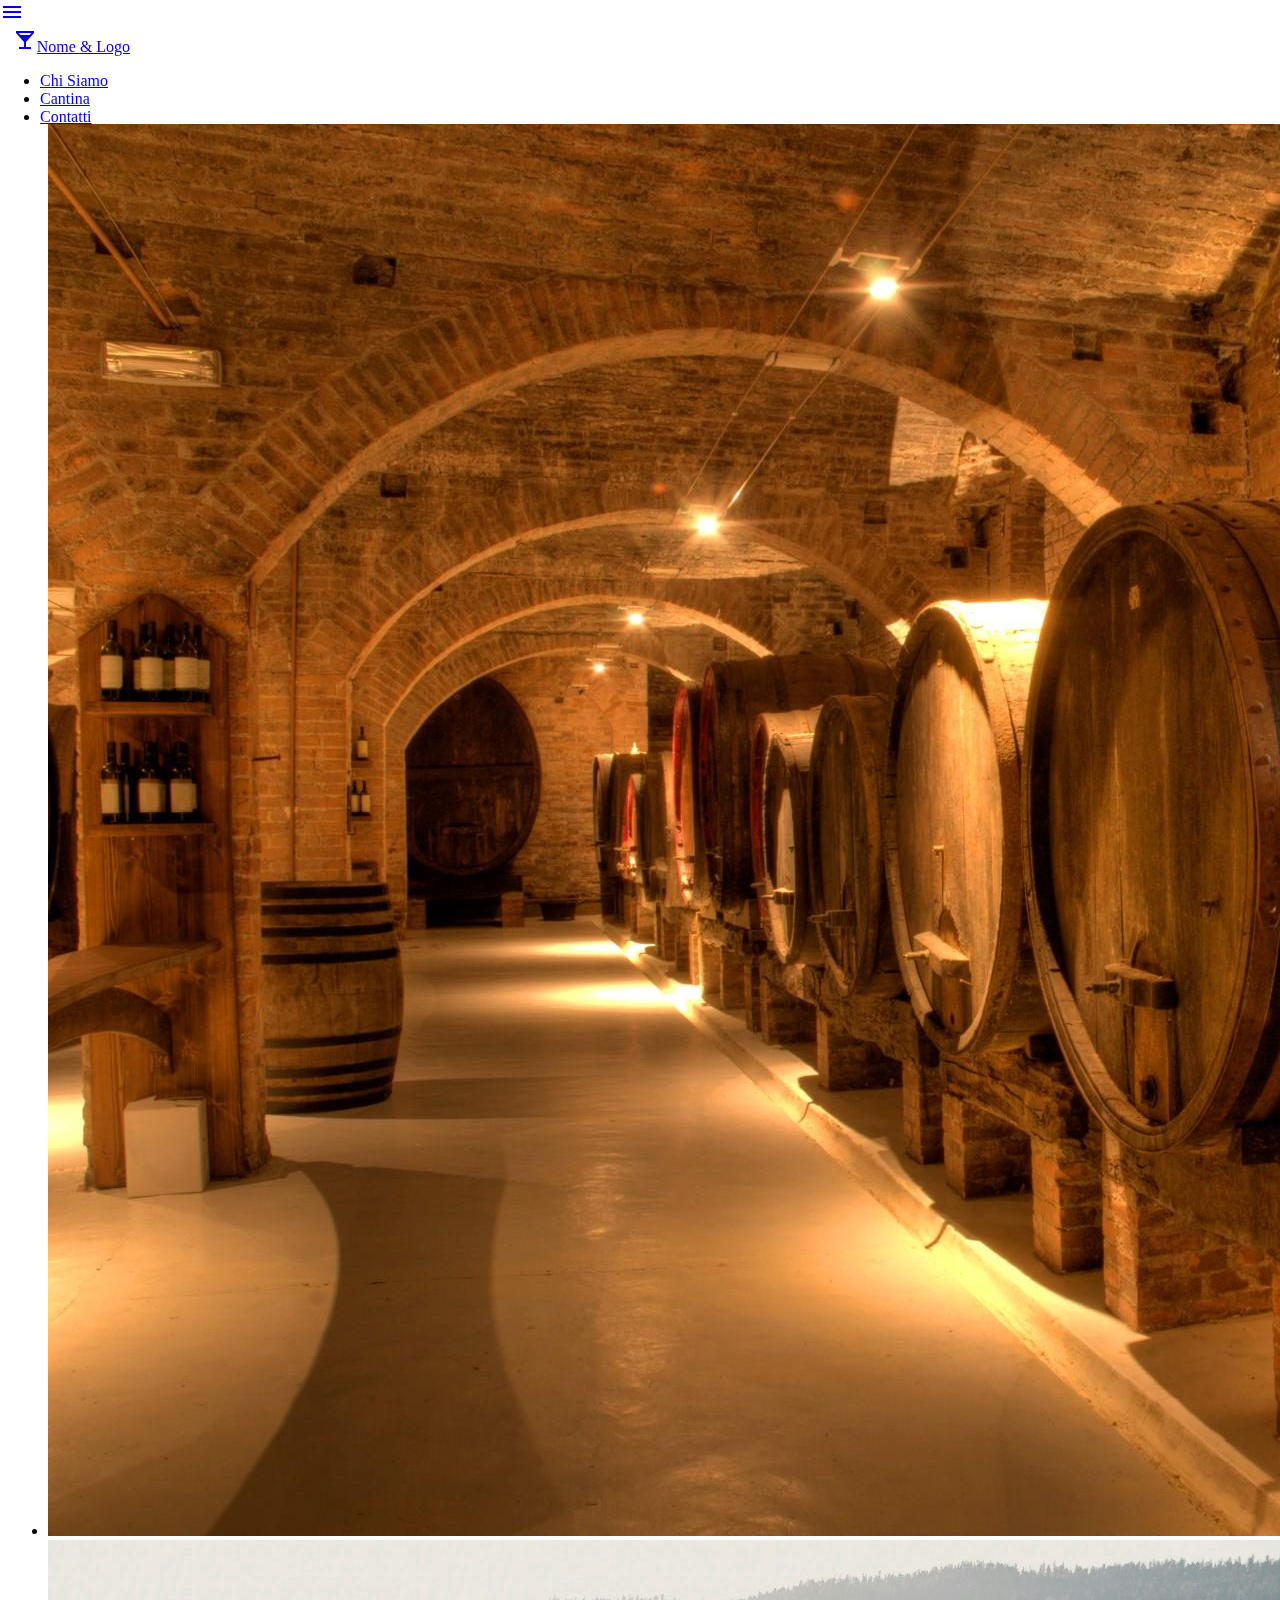
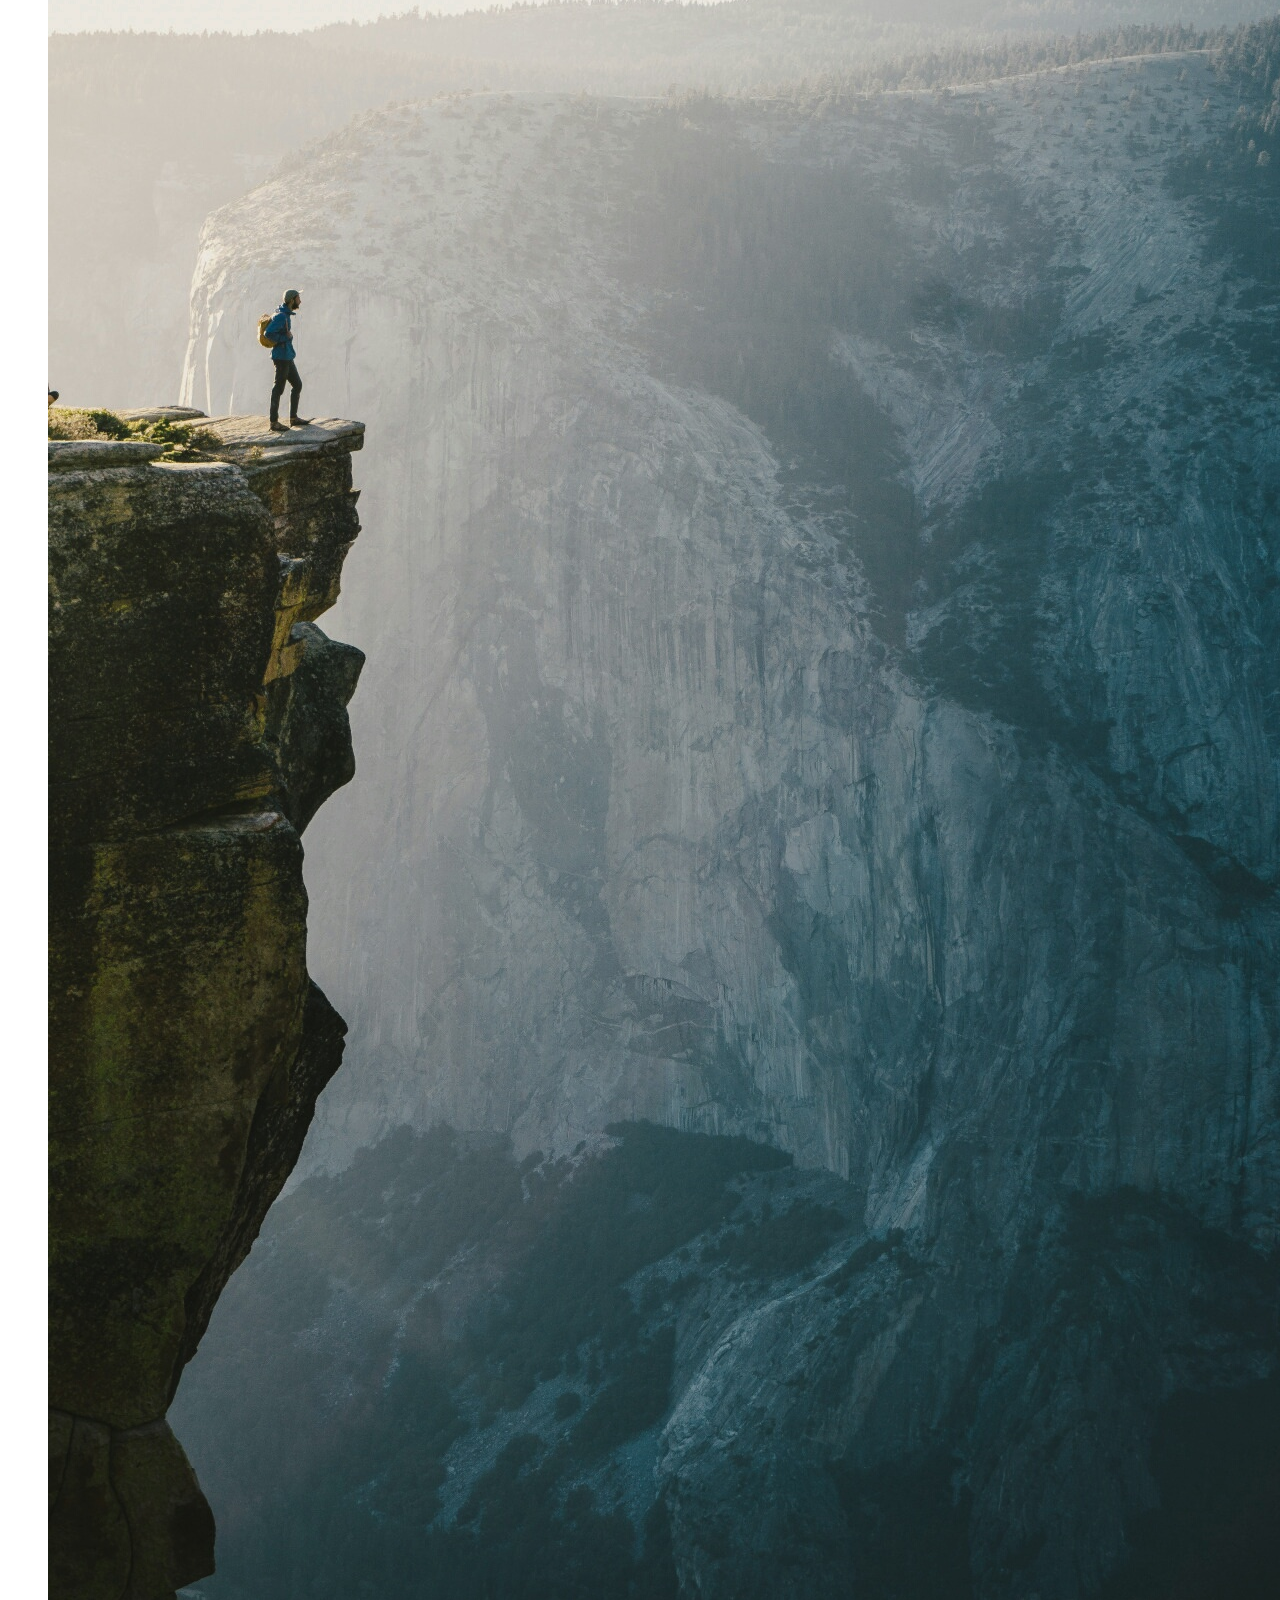
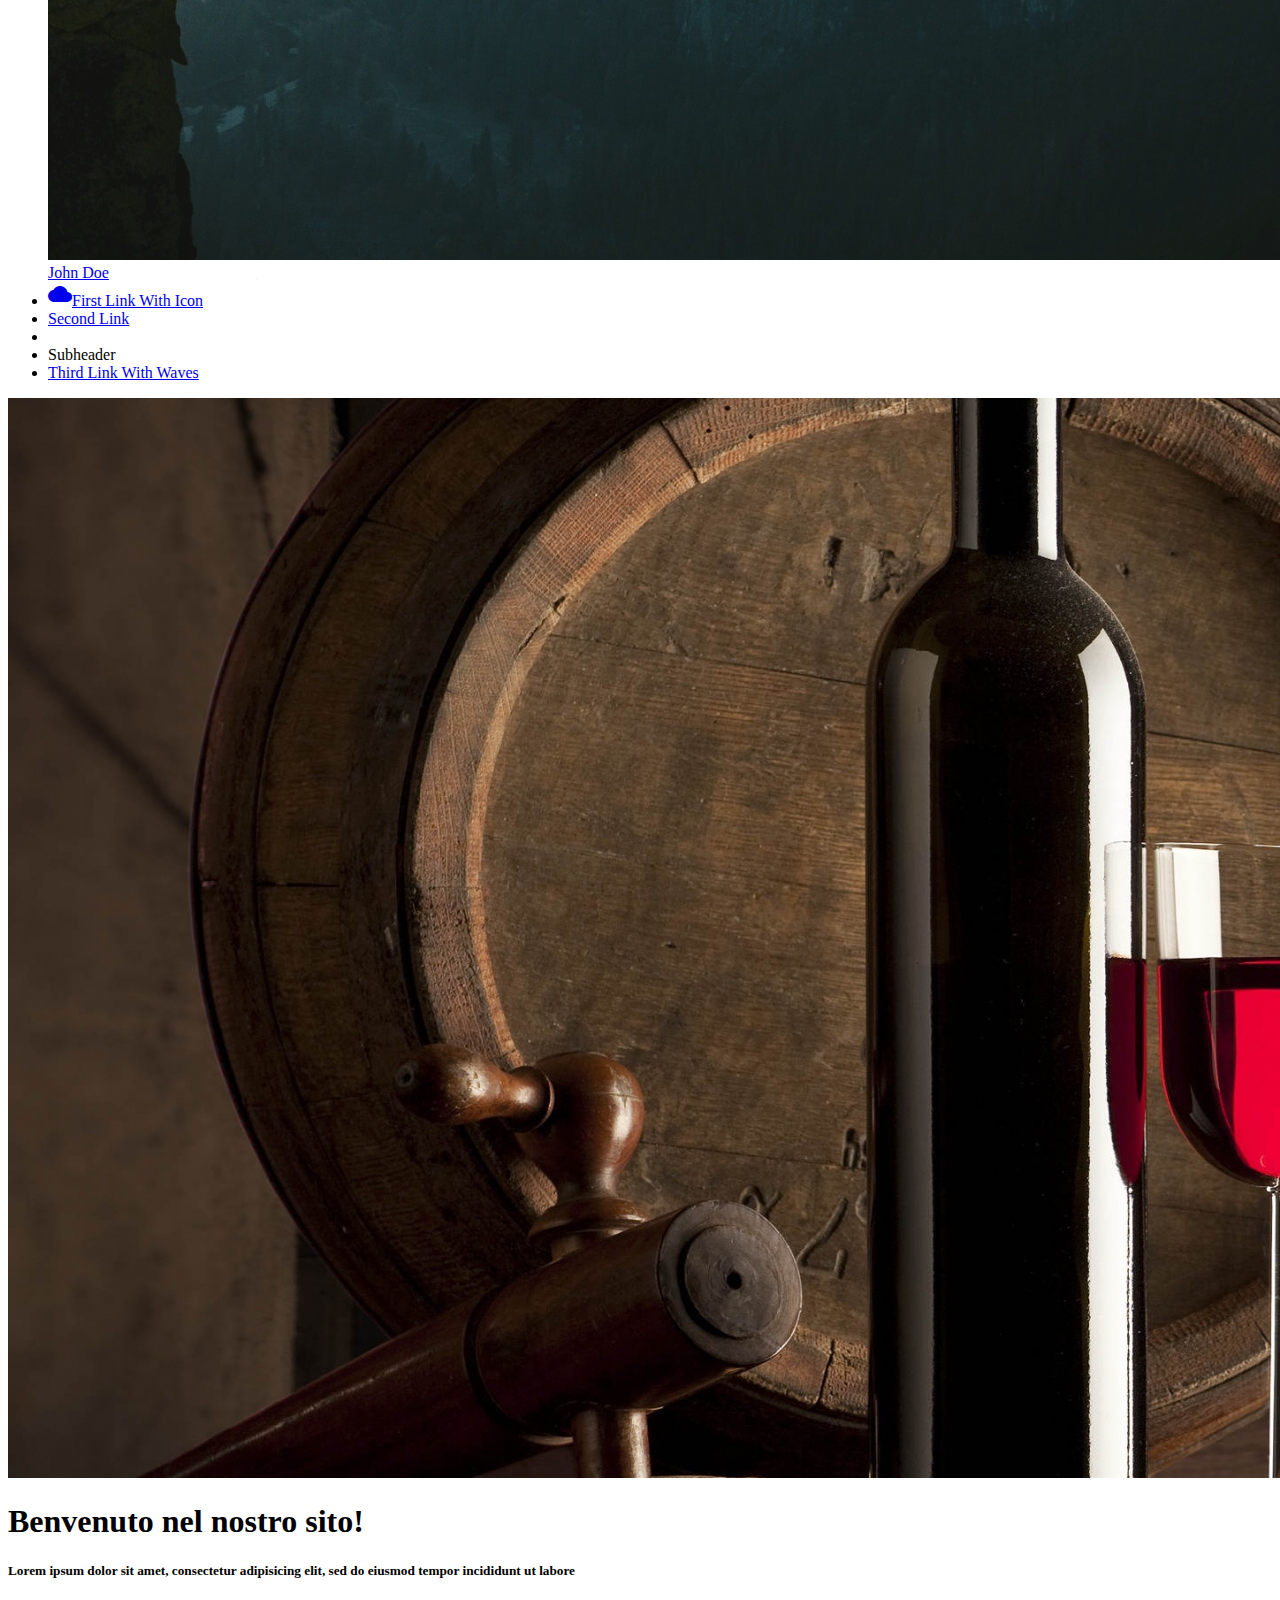
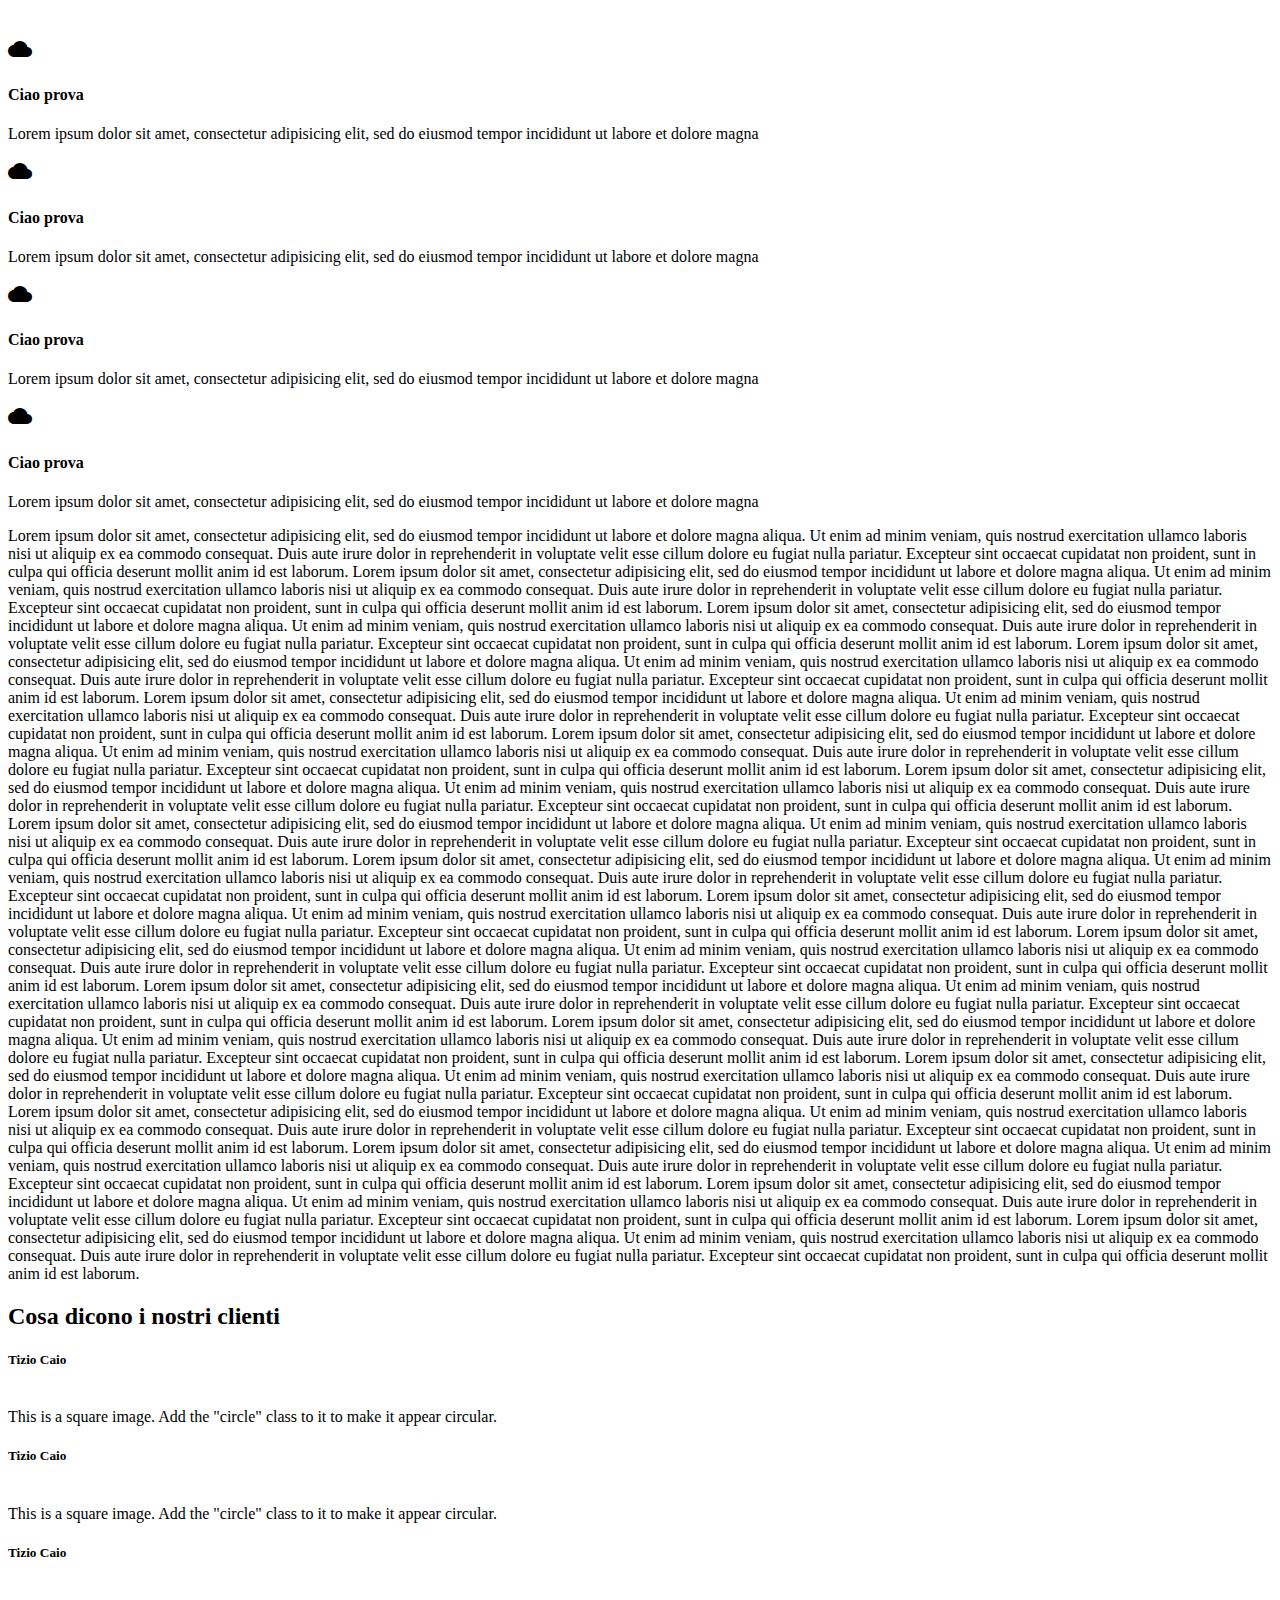
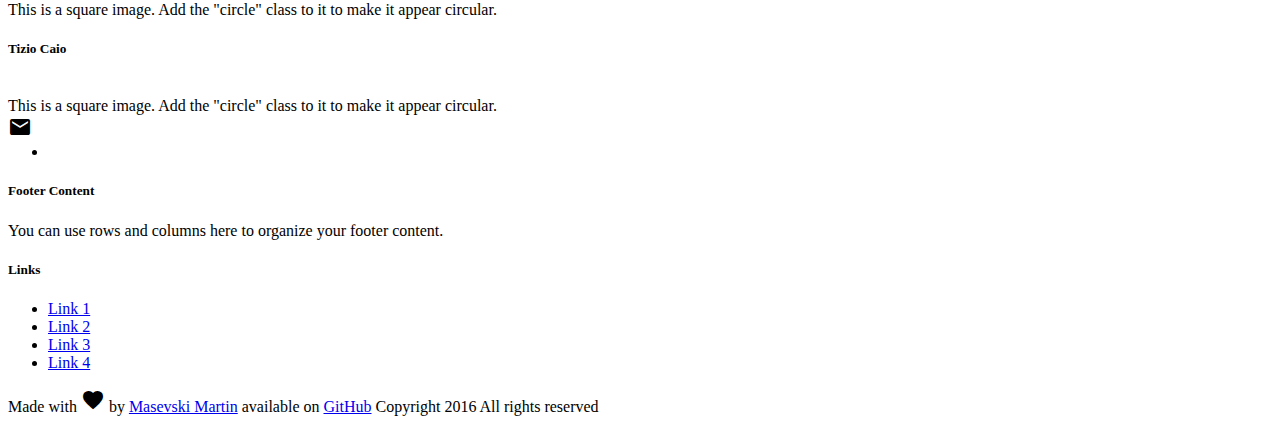
==== index.html @ 1c5d2a31 "Update + fix" ====
<!DOCTYPE html>
<html lang="en">

<head>
    <meta charset="utf-8">
    <meta http-equiv="X-UA-Compatible" content="IE=edge">
    <meta name="viewport" content="width=device-width, initial-scale=1.0, shrink-to-fit=no">
    <!-- The above 3 meta tags *must* come first in the head; any other head content must come *after* these tags -->

    <!-- Chrome, Firefox OS, Opera and Vivaldi -->
    <meta name="theme-color" content="#ad1457 ">
    <!-- Windows Phone -->
    <meta name="msapplication-navbutton-color" content="#ad1457 ">
    <!-- iOS Safari -->
    <meta name="apple-mobile-web-app-status-bar-style" content="#ad1457 ">

    <meta name="description" content="">
    <meta name="author" content="">
    <link rel="icon" href="images/favicon.png">

    <title>Title's website</title>

    <!--Import Google Icon Font-->
    <link href="https://fonts.googleapis.com/icon?family=Material+Icons" rel="stylesheet">
    <!--Import materialize.css-->
    <link type="text/css" rel="stylesheet" href="css/materialize.min.css" media="screen,projection" />
    <link type="text/css" rel="stylesheet" href="css/custom.css" media="screen,projection" />

</head>

<body>
    <header>
        <nav class="nav-fixed pink darken-3">
            <div class="nav-wrapper container">
                <a href="#" data-activates="slide-out" class="button-collapse"><i class="material-icons">menu</i></a>
                <div class="margin-logo"><a href="#" class="brand-logo"><i class="material-icons">local_bar</i>Nome &amp; Logo</a></div>
                <ul id="nav-mobile" class="right hide-on-med-and-down">
                    <li><a href="#">Chi Siamo</a></li>
                    <li><a href="#">Cantina</a></li>
                    <li><a href="#">Contatti</a></li>
                </ul>
            </div>
        </nav>
        <ul id="slide-out" class="side-nav">
            <li>
                <div class="userView">
                    <div class="background">
                        <img src="images/Cantina_04.jpg">
                    </div>
                    <a href="#!user"><img class="circle" src="images/wall.jpeg"></a>
                    <a href="#!name"><span class="white-text name">John Doe</span></a>
                    <a href="#!email"><span class="white-text email">jdandturk@gmail.com</span></a>
                </div>
            </li>
            <li><a href="#!"><i class="material-icons">cloud</i>First Link With Icon</a></li>
            <li><a href="#!">Second Link</a></li>
            <li>
                <div class="divider"></div>
            </li>
            <li><a class="subheader">Subheader</a></li>
            <li><a class="waves-effect" href="#!">Third Link With Waves</a></li>
        </ul>
    </header>

    <main>
        <div class="center">
            <img class="responsive-img hoverable" src="images/wine_cellar02.jpg">
        </div>
        <div class="section no-pad" id="index-banner">
            <div class="container">
                <h1 class="header no-pad center pink-text text-darken-3">Benvenuto nel nostro sito!</h1>
                <div class="row center">
                    <h5 class="header center col s12 light">
                    Lorem ipsum dolor sit amet, consectetur adipisicing elit, sed do eiusmod tempor incididunt ut labore
                </h5>
                </div>
                <br>
                <br>

            </div>
        </div>

        <div class="container">

            <div class="row">
                <div class="col m6 s12 center">
                    <div class="card-panel hoverable">
                        <i class="large material-icons pink-text text-accent-4">cloud</i>
                        <h4>Ciao prova</h4>
                        <p>
                            <p>Lorem ipsum dolor sit amet, consectetur adipisicing elit, sed do eiusmod tempor incididunt ut labore et dolore magna</p>
                    </div>
                </div>
                <div class="col m6 s12 center">
                    <div class="card-panel hoverable">
                        <i class="large material-icons pink-text text-accent-4">cloud</i>
                        <h4>Ciao prova</h4>
                        <p>
                            <p>Lorem ipsum dolor sit amet, consectetur adipisicing elit, sed do eiusmod tempor incididunt ut labore et dolore magna</p>
                    </div>
                </div>
                <div class="col m6 s12 center">
                    <div class="card-panel hoverable">
                        <i class="large material-icons pink-text text-accent-4">cloud</i>
                        <h4>Ciao prova</h4>
                        <p>
                            <p>Lorem ipsum dolor sit amet, consectetur adipisicing elit, sed do eiusmod tempor incididunt ut labore et dolore magna</p>
                    </div>
                </div>
                <div class="col m6 s12 center">
                    <div class="card-panel hoverable">
                        <i class="large material-icons pink-text text-accent-4">cloud</i>
                        <h4>Ciao prova</h4>
                        <p>
                            <p>Lorem ipsum dolor sit amet, consectetur adipisicing elit, sed do eiusmod tempor incididunt ut labore et dolore magna</p>
                    </div>
                </div>
            </div>

            Lorem ipsum dolor sit amet, consectetur adipisicing elit, sed do eiusmod tempor incididunt ut labore et dolore magna aliqua. Ut enim ad minim veniam, quis nostrud exercitation ullamco laboris nisi ut aliquip ex ea commodo consequat. Duis aute irure dolor
            in reprehenderit in voluptate velit esse cillum dolore eu fugiat nulla pariatur. Excepteur sint occaecat cupidatat non proident, sunt in culpa qui officia deserunt mollit anim id est laborum. Lorem ipsum dolor sit amet, consectetur adipisicing
            elit, sed do eiusmod tempor incididunt ut labore et dolore magna aliqua. Ut enim ad minim veniam, quis nostrud exercitation ullamco laboris nisi ut aliquip ex ea commodo consequat. Duis aute irure dolor in reprehenderit in voluptate velit
            esse cillum dolore eu fugiat nulla pariatur. Excepteur sint occaecat cupidatat non proident, sunt in culpa qui officia deserunt mollit anim id est laborum. Lorem ipsum dolor sit amet, consectetur adipisicing elit, sed do eiusmod tempor incididunt
            ut labore et dolore magna aliqua. Ut enim ad minim veniam, quis nostrud exercitation ullamco laboris nisi ut aliquip ex ea commodo consequat. Duis aute irure dolor in reprehenderit in voluptate velit esse cillum dolore eu fugiat nulla pariatur.
            Excepteur sint occaecat cupidatat non proident, sunt in culpa qui officia deserunt mollit anim id est laborum. Lorem ipsum dolor sit amet, consectetur adipisicing elit, sed do eiusmod tempor incididunt ut labore et dolore magna aliqua. Ut
            enim ad minim veniam, quis nostrud exercitation ullamco laboris nisi ut aliquip ex ea commodo consequat. Duis aute irure dolor in reprehenderit in voluptate velit esse cillum dolore eu fugiat nulla pariatur. Excepteur sint occaecat cupidatat
            non proident, sunt in culpa qui officia deserunt mollit anim id est laborum. Lorem ipsum dolor sit amet, consectetur adipisicing elit, sed do eiusmod tempor incididunt ut labore et dolore magna aliqua. Ut enim ad minim veniam, quis nostrud
            exercitation ullamco laboris nisi ut aliquip ex ea commodo consequat. Duis aute irure dolor in reprehenderit in voluptate velit esse cillum dolore eu fugiat nulla pariatur. Excepteur sint occaecat cupidatat non proident, sunt in culpa qui
            officia deserunt mollit anim id est laborum. Lorem ipsum dolor sit amet, consectetur adipisicing elit, sed do eiusmod tempor incididunt ut labore et dolore magna aliqua. Ut enim ad minim veniam, quis nostrud exercitation ullamco laboris nisi
            ut aliquip ex ea commodo consequat. Duis aute irure dolor in reprehenderit in voluptate velit esse cillum dolore eu fugiat nulla pariatur. Excepteur sint occaecat cupidatat non proident, sunt in culpa qui officia deserunt mollit anim id est
            laborum. Lorem ipsum dolor sit amet, consectetur adipisicing elit, sed do eiusmod tempor incididunt ut labore et dolore magna aliqua. Ut enim ad minim veniam, quis nostrud exercitation ullamco laboris nisi ut aliquip ex ea commodo consequat.
            Duis aute irure dolor in reprehenderit in voluptate velit esse cillum dolore eu fugiat nulla pariatur. Excepteur sint occaecat cupidatat non proident, sunt in culpa qui officia deserunt mollit anim id est laborum. Lorem ipsum dolor sit amet,
            consectetur adipisicing elit, sed do eiusmod tempor incididunt ut labore et dolore magna aliqua. Ut enim ad minim veniam, quis nostrud exercitation ullamco laboris nisi ut aliquip ex ea commodo consequat. Duis aute irure dolor in reprehenderit
            in voluptate velit esse cillum dolore eu fugiat nulla pariatur. Excepteur sint occaecat cupidatat non proident, sunt in culpa qui officia deserunt mollit anim id est laborum. Lorem ipsum dolor sit amet, consectetur adipisicing elit, sed do
            eiusmod tempor incididunt ut labore et dolore magna aliqua. Ut enim ad minim veniam, quis nostrud exercitation ullamco laboris nisi ut aliquip ex ea commodo consequat. Duis aute irure dolor in reprehenderit in voluptate velit esse cillum dolore
            eu fugiat nulla pariatur. Excepteur sint occaecat cupidatat non proident, sunt in culpa qui officia deserunt mollit anim id est laborum. Lorem ipsum dolor sit amet, consectetur adipisicing elit, sed do eiusmod tempor incididunt ut labore et
            dolore magna aliqua. Ut enim ad minim veniam, quis nostrud exercitation ullamco laboris nisi ut aliquip ex ea commodo consequat. Duis aute irure dolor in reprehenderit in voluptate velit esse cillum dolore eu fugiat nulla pariatur. Excepteur
            sint occaecat cupidatat non proident, sunt in culpa qui officia deserunt mollit anim id est laborum. Lorem ipsum dolor sit amet, consectetur adipisicing elit, sed do eiusmod tempor incididunt ut labore et dolore magna aliqua. Ut enim ad minim
            veniam, quis nostrud exercitation ullamco laboris nisi ut aliquip ex ea commodo consequat. Duis aute irure dolor in reprehenderit in voluptate velit esse cillum dolore eu fugiat nulla pariatur. Excepteur sint occaecat cupidatat non proident,
            sunt in culpa qui officia deserunt mollit anim id est laborum. Lorem ipsum dolor sit amet, consectetur adipisicing elit, sed do eiusmod tempor incididunt ut labore et dolore magna aliqua. Ut enim ad minim veniam, quis nostrud exercitation
            ullamco laboris nisi ut aliquip ex ea commodo consequat. Duis aute irure dolor in reprehenderit in voluptate velit esse cillum dolore eu fugiat nulla pariatur. Excepteur sint occaecat cupidatat non proident, sunt in culpa qui officia deserunt
            mollit anim id est laborum. Lorem ipsum dolor sit amet, consectetur adipisicing elit, sed do eiusmod tempor incididunt ut labore et dolore magna aliqua. Ut enim ad minim veniam, quis nostrud exercitation ullamco laboris nisi ut aliquip ex
            ea commodo consequat. Duis aute irure dolor in reprehenderit in voluptate velit esse cillum dolore eu fugiat nulla pariatur. Excepteur sint occaecat cupidatat non proident, sunt in culpa qui officia deserunt mollit anim id est laborum. Lorem
            ipsum dolor sit amet, consectetur adipisicing elit, sed do eiusmod tempor incididunt ut labore et dolore magna aliqua. Ut enim ad minim veniam, quis nostrud exercitation ullamco laboris nisi ut aliquip ex ea commodo consequat. Duis aute irure
            dolor in reprehenderit in voluptate velit esse cillum dolore eu fugiat nulla pariatur. Excepteur sint occaecat cupidatat non proident, sunt in culpa qui officia deserunt mollit anim id est laborum. Lorem ipsum dolor sit amet, consectetur adipisicing
            elit, sed do eiusmod tempor incididunt ut labore et dolore magna aliqua. Ut enim ad minim veniam, quis nostrud exercitation ullamco laboris nisi ut aliquip ex ea commodo consequat. Duis aute irure dolor in reprehenderit in voluptate velit
            esse cillum dolore eu fugiat nulla pariatur. Excepteur sint occaecat cupidatat non proident, sunt in culpa qui officia deserunt mollit anim id est laborum. Lorem ipsum dolor sit amet, consectetur adipisicing elit, sed do eiusmod tempor incididunt
            ut labore et dolore magna aliqua. Ut enim ad minim veniam, quis nostrud exercitation ullamco laboris nisi ut aliquip ex ea commodo consequat. Duis aute irure dolor in reprehenderit in voluptate velit esse cillum dolore eu fugiat nulla pariatur.
            Excepteur sint occaecat cupidatat non proident, sunt in culpa qui officia deserunt mollit anim id est laborum. Lorem ipsum dolor sit amet, consectetur adipisicing elit, sed do eiusmod tempor incididunt ut labore et dolore magna aliqua. Ut
            enim ad minim veniam, quis nostrud exercitation ullamco laboris nisi ut aliquip ex ea commodo consequat. Duis aute irure dolor in reprehenderit in voluptate velit esse cillum dolore eu fugiat nulla pariatur. Excepteur sint occaecat cupidatat
            non proident, sunt in culpa qui officia deserunt mollit anim id est laborum. Lorem ipsum dolor sit amet, consectetur adipisicing elit, sed do eiusmod tempor incididunt ut labore et dolore magna aliqua. Ut enim ad minim veniam, quis nostrud
            exercitation ullamco laboris nisi ut aliquip ex ea commodo consequat. Duis aute irure dolor in reprehenderit in voluptate velit esse cillum dolore eu fugiat nulla pariatur. Excepteur sint occaecat cupidatat non proident, sunt in culpa qui
            officia deserunt mollit anim id est laborum.

            <h2 class="header no-pad center pink-text text-darken-3">Cosa dicono i nostri clienti</h2>

            <div class="row">
              <div class="col s12 m6 ">
                  <div class="hoverable card-panel grey lighten-5 z-depth-1">
                  <h5 class="pink-text text-darken-4 bold">Tizio Caio</h5>
                      <div class="row valign-wrapper">
                          <div class="col s3">
                              <img src="images/profile.png" alt="" class="circle responsive-img">
                              <!-- notice the "circle" class -->
                          </div>
                          <div class="col s9">
                              <span class="black-text">This is a square image. Add the "circle" class to it to make it appear circular.</span>
                          </div>
                      </div>
                  </div>
              </div>
              <div class="col s12 m6 ">
                  <div class="hoverable card-panel grey lighten-5 z-depth-1">
                  <h5 class="pink-text text-darken-4 bold">Tizio Caio</h5>
                      <div class="row valign-wrapper">
                          <div class="col s3">
                              <img src="images/profile.png" alt="" class="circle responsive-img">
                              <!-- notice the "circle" class -->
                          </div>
                          <div class="col s9">
                              <span class="black-text">This is a square image. Add the "circle" class to it to make it appear circular.</span>
                          </div>
                      </div>
                  </div>
              </div>
              <div class="col s12 m6">
                  <div class="hoverable card-panel grey lighten-5 z-depth-1">
                  <h5 class="pink-text text-darken-4 bold">Tizio Caio</h5>
                      <div class="row valign-wrapper">
                          <div class="col s3">
                              <img src="images/profile.png" alt="" class="circle responsive-img">
                              <!-- notice the "circle" class -->
                          </div>
                          <div class="col s9">
                              <span class="black-text">This is a square image. Add the "circle" class to it to make it appear circular.</span>
                          </div>
                      </div>
                  </div>
              </div>
              <div class="col s12 m6 ">
                  <div class="hoverable card-panel grey lighten-5 z-depth-1">
                  <h5 class="pink-text text-darken-4 bold">Tizio Caio</h5>
                      <div class="row valign-wrapper">
                          <div class="col s3">
                              <img src="images/profile.png" alt="" class="circle responsive-img">
                              <!-- notice the "circle" class -->
                          </div>
                          <div class="col s9">
                              <span class="black-text">This is a square image. Add the "circle" class to it to make it appear circular.</span>
                          </div>
                      </div>
                  </div>
              </div>
            </div>
    </main>

    <div class="fade">
        <div class="fixed-action-btn horizontal click-to-toggle">
            <a class="btn-floating btn-large waves-effect waves-light pink accent-4">
                <i class="material-icons">mail</i>
            </a>
            <ul class="no-margin-top">

            <li class="no-margin-top"><div class="card no-margin-top pink accent-4"><div class="card-content"><a class="email" href="mailto:martin.masevski@gmail.com">martin.masevski@gmail.com</a></div></div></li>
    </ul>

        </div>
    </div>

    <footer class="page-footer pink darken-3">
        <div class="container">
            <div class="row">
                <div class="col m6 s12">
                    <h5 class="white-text">Footer Content</h5>
                    <p class="grey-text text-lighten-4">You can use rows and columns here to organize your footer content.</p>
                </div>
                <div class="col m4 offset-l2 s12">
                    <h5 class="white-text">Links</h5>
                    <ul>
                        <li><a class="grey-text text-lighten-3" href="#!">Link 1</a></li>
                        <li><a class="grey-text text-lighten-3" href="#!">Link 2</a></li>
                        <li><a class="grey-text text-lighten-3" href="#!">Link 3</a></li>
                        <li><a class="grey-text text-lighten-3" href="#!">Link 4</a></li>
                    </ul>
                </div>
            </div>
        </div>
        <div class="footer-copyright pink darken-4">
            <div class="container">
                Made with <i class="tiny material-icons pink-text text-accent-4">favorite</i> by <a href="https://archetipo95.github.io" target="_blank">Masevski Martin</a> available on <a href="https://github.com/Archetipo95/Material.Design.Site" target="_blank">GitHub</a>
                <span class="right">Copyright 2016 All rights reserved</span>
            </div>
        </div>
    </footer>

    <!--Import jQuery before materialize.js-->
    <script src="https://code.jquery.com/jquery-2.2.4.min.js" integrity="sha256-BbhdlvQf/xTY9gja0Dq3HiwQF8LaCRTXxZKRutelT44=" crossorigin="anonymous"></script>
    <script type="text/javascript" src="js/materialize.min.js"></script>
    <script src="js/init.js"></script>
</body>

</html>
---- css/custom.css ----
body {
    padding-top: 100px;
    background-color: #fff;
}

.email {
  text-decoration: underline;
  color: #fff;
}

.card-panel {
  background-color: #fff;
}

.margin-logo {
    margin-left: 1%;
}

.nav-fixed {
    position: fixed;
    right: 0;
    left: 0;
    top: 0;
    margin-bottom: 0px;
    z-index: 900;
}

.no-margin-top {
  margin-top: 0px !important;
}

@media only screen and (min-width: 601px) and (max-width: 1000px) {
    .toast {
        width: 100%;
        border-radius: 0;
    }
}

@media only screen and (min-width: 1000px) {
    .toast {
        visibility: hidden;
    }
}

@media only screen and (min-width: 0px) and (max-width: 1260px) {
    #toast-container {
        min-width: 100%;
        bottom: 0%;
        top: 90%;
        right: 0%;
        left: 0%;
    }
}

.fade {
  display: block;
    animation: compari 3s;
  }

@-webkit-keyframes compari {
    0% {
        opacity: 0;
    }
    80% {
      opacity: 0;
    }
    100% {
        opacity: 1;
    }
}

@-o-keyframes compari {
    0% {
        opacity: 0;
    }
    80% {
      opacity: 0;
    }
    100% {
        opacity: 1;
    }
}

@-moz-keyframes compari {
    0% {
        opacity: 0;
    }
    80% {
      opacity: 0;
    }
    100% {
        opacity: 1;
    }
}

@-ms-keyframes compari {
    0% {
        opacity: 0;
    }
    80% {
      opacity: 0;
    }
    100% {
        opacity: 1;
    }
}

::-webkit-scrollbar {
    width: 5px;
    height: 5px;
}

::-webkit-scrollbar-track {
    width: 0px;
    background-color: transparent;
}

::-webkit-scrollbar-thumb {
    background-color: #880e4f;
    border-radius: 5px;
}

::-webkit-scrollbar-button {
    height: 0px;
    background-color: transparent;
}

::-webkit-scrollbar-corner {
    background-color: transparent;
}
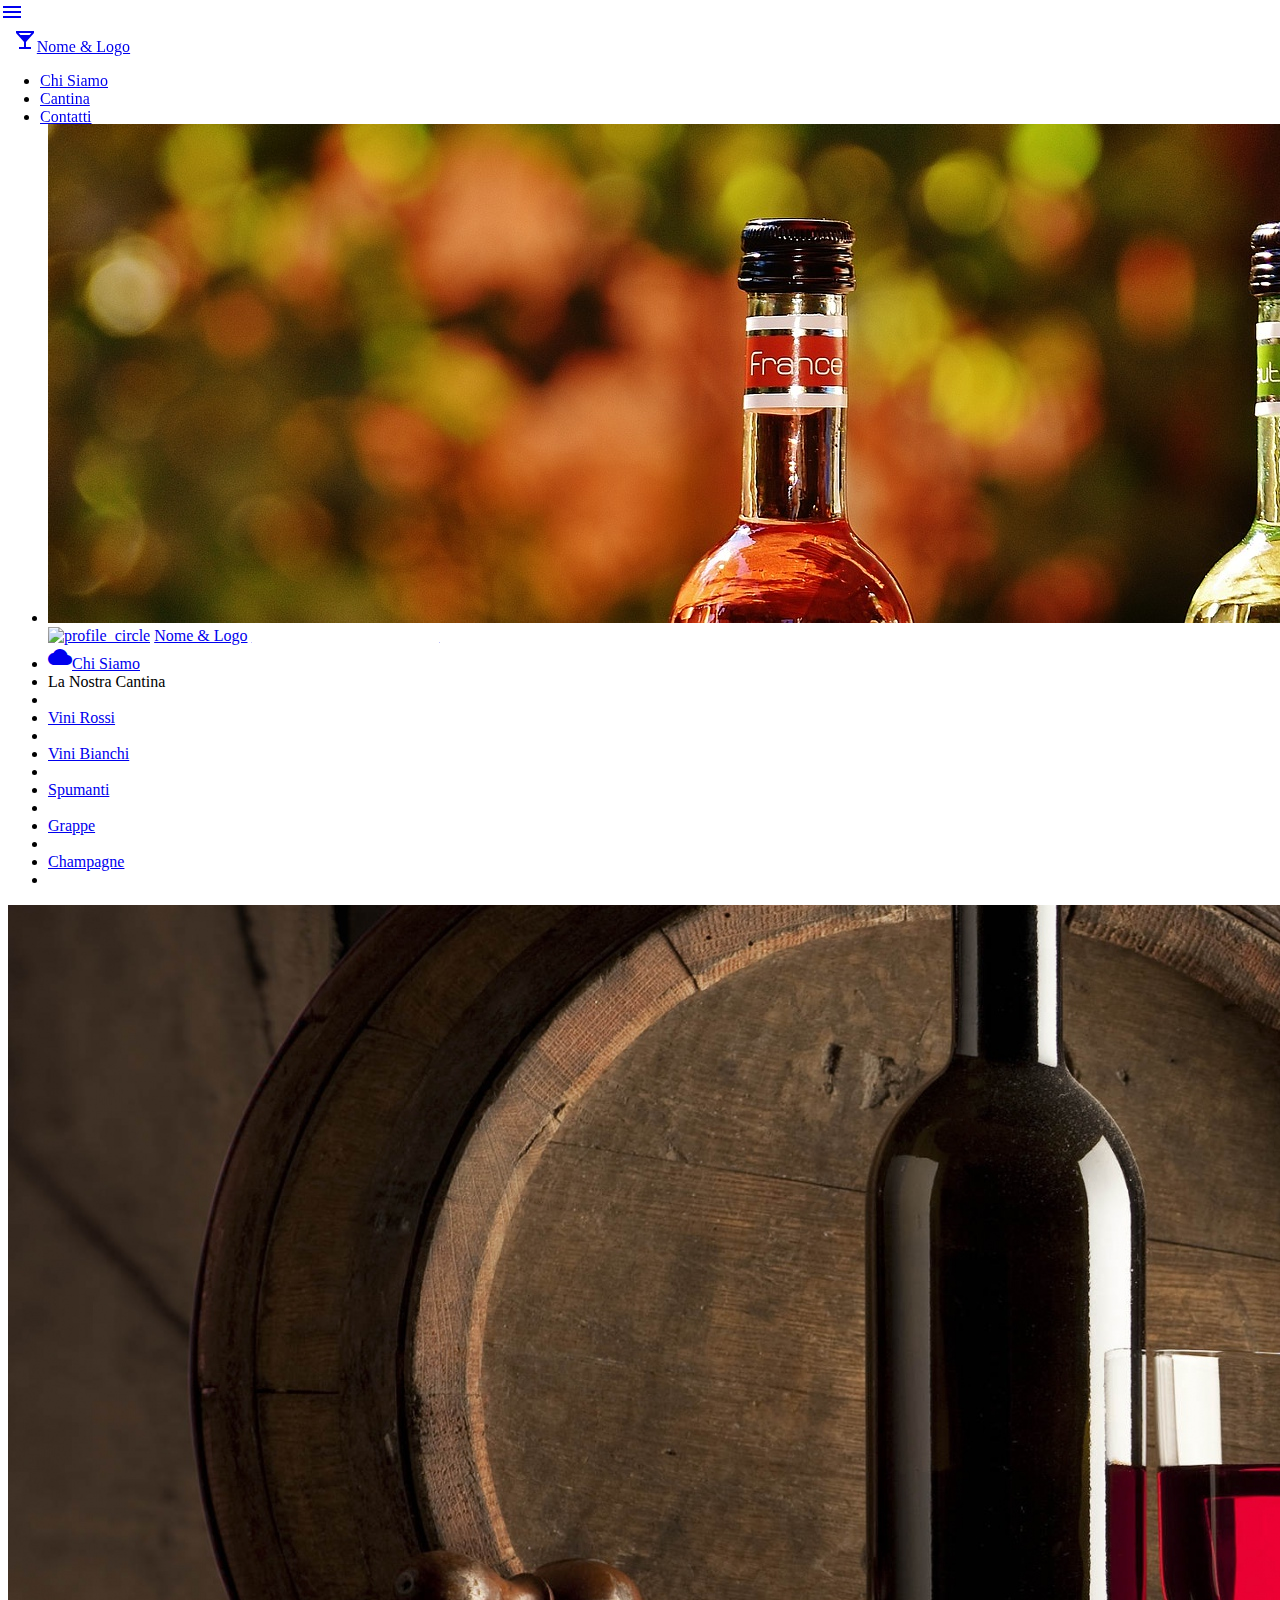
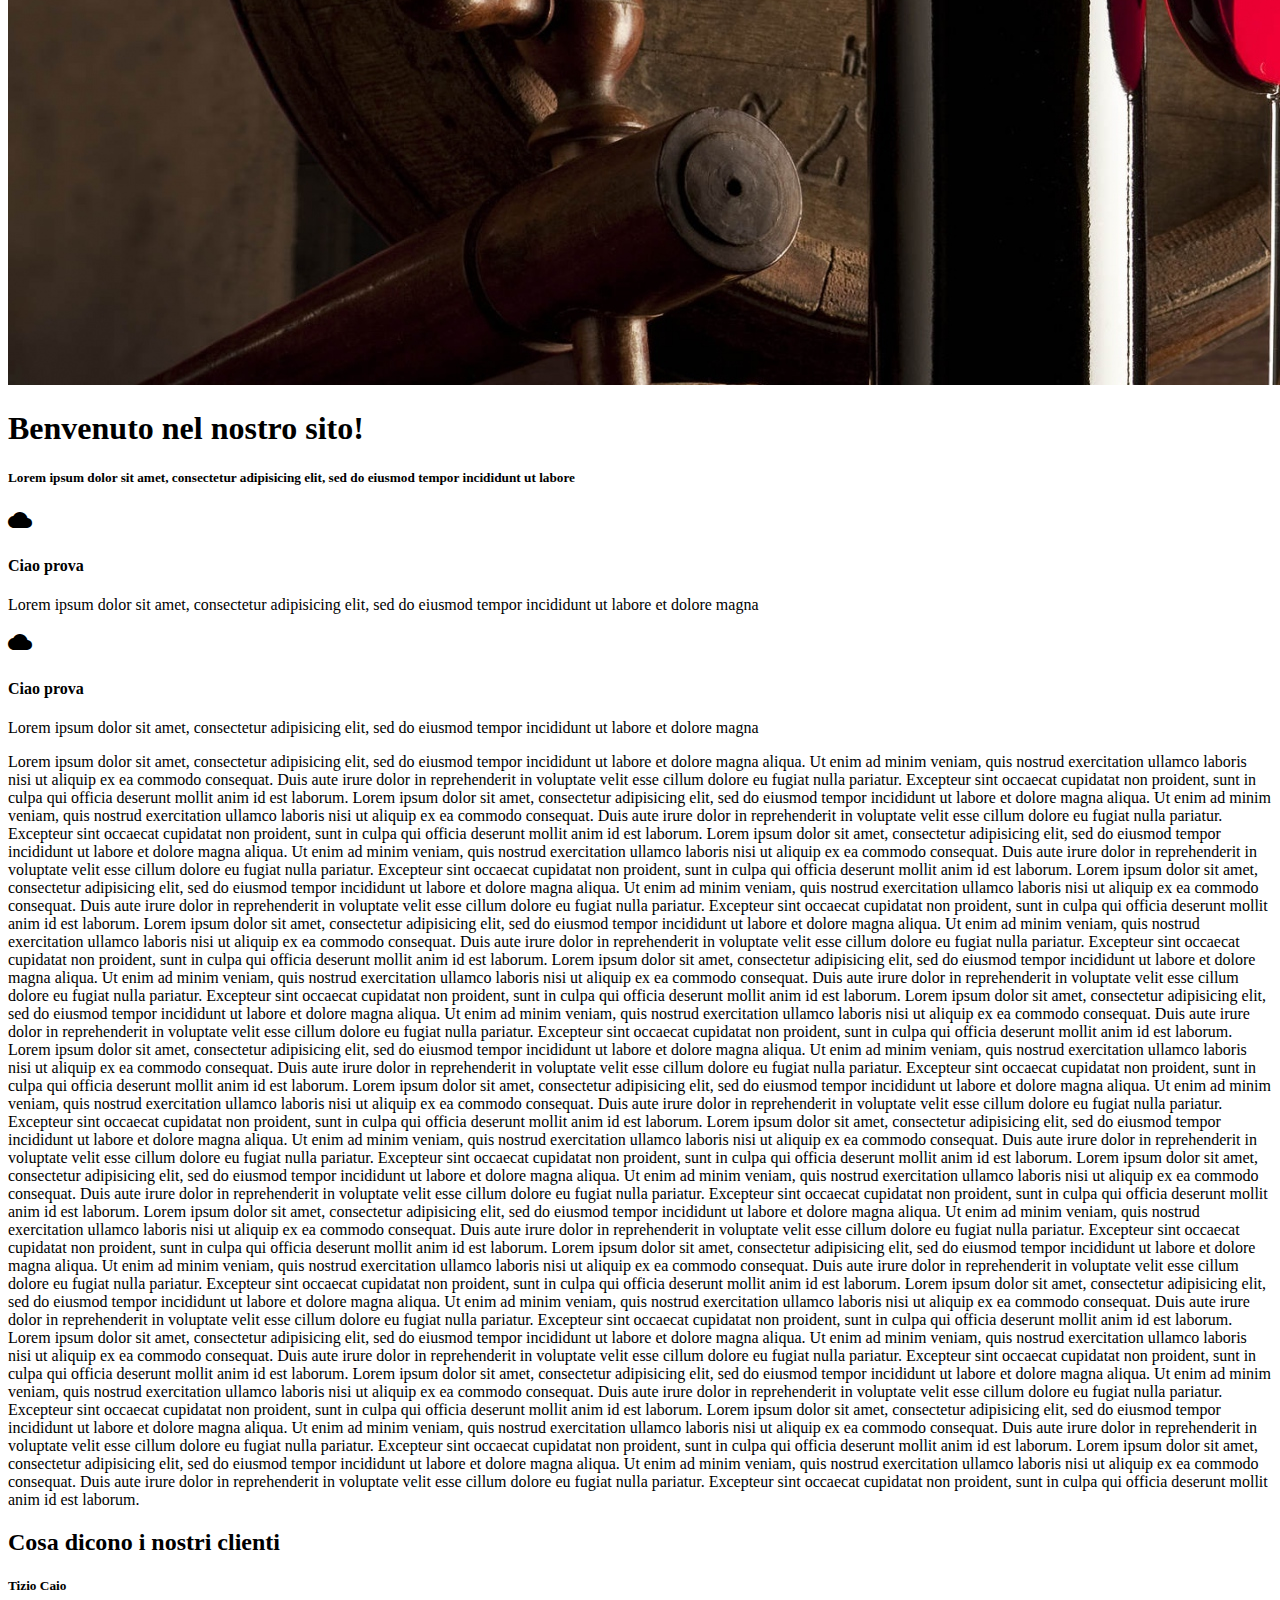
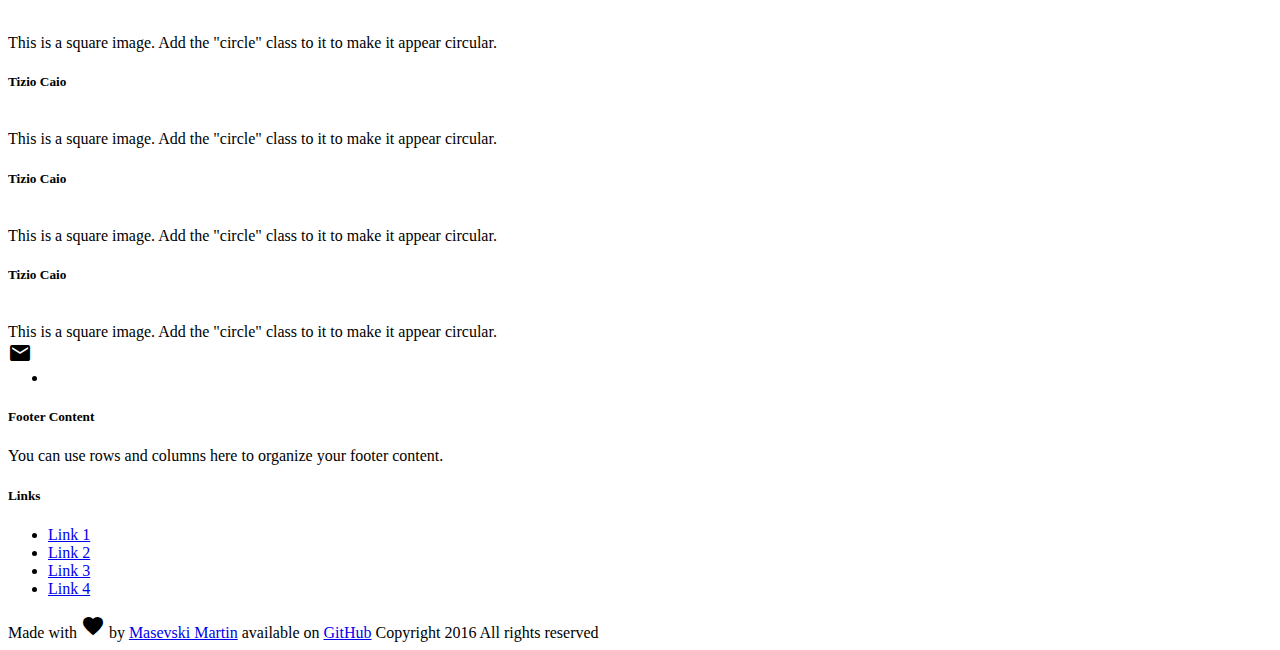
==== commit d523d986: "Fix" ====
--- a/index.html
+++ b/index.html
@@ -1,5 +1,5 @@
 <!DOCTYPE html>
-<html lang="en">
+<html lang="zxx">
 
 <head>
     <meta charset="utf-8">
@@ -23,8 +23,8 @@
     <!--Import Google Icon Font-->
     <link href="https://fonts.googleapis.com/icon?family=Material+Icons" rel="stylesheet">
     <!--Import materialize.css-->
-    <link type="text/css" rel="stylesheet" href="css/materialize.min.css" media="screen,projection" />
-    <link type="text/css" rel="stylesheet" href="css/custom.css" media="screen,projection" />
+    <link type="text/css" rel="stylesheet" href="css/materialize.min.css" media="screen" />
+    <link type="text/css" rel="stylesheet" href="css/custom.css" media="screen" />
 
 </head>
 
@@ -45,26 +45,44 @@
             <li>
                 <div class="userView">
                     <div class="background">
-                        <img src="images/Cantina_04.jpg">
-                    </div>
-                    <a href="#!user"><img class="circle" src="images/wall.jpeg"></a>
-                    <a href="#!name"><span class="white-text name">John Doe</span></a>
-                    <a href="#!email"><span class="white-text email">jdandturk@gmail.com</span></a>
-                </div>
-            </li>
-            <li><a href="#!"><i class="material-icons">cloud</i>First Link With Icon</a></li>
-            <li><a href="#!">Second Link</a></li>
-            <li>
-                <div class="divider"></div>
-            </li>
-            <li><a class="subheader">Subheader</a></li>
-            <li><a class="waves-effect" href="#!">Third Link With Waves</a></li>
+                        <img src="images/wine_bottles_wide.jpg" alt="bottle_wide">
+                    </div>
+                    <a href="#!user"><img class="circle" src="images/profile.png" alt="profile_circle"></a>
+                    <a href="#!name"><span class="white-text name">Nome &amp; Logo</span></a>
+                    <a href="#!email"><span class="white-text email">martin.masevski@gmail.com</span></a>
+                </div>
+            </li>
+            <li><a href="#!"><i class="material-icons">cloud</i>Chi Siamo</a></li>
+            <li><a>La Nostra Cantina</a></li>
+            <li>
+                <div class="divider"></div>
+            </li>
+            <li><a class="waves-effect" href="#!">Vini Rossi</a></li>
+            <li>
+                <div class="divider"></div>
+            </li>
+            <li><a class="waves-effect" href="#!">Vini Bianchi</a></li>
+            <li>
+                <div class="divider"></div>
+            </li>
+            <li><a class="waves-effect" href="#!">Spumanti</a></li>
+            <li>
+                <div class="divider"></div>
+            </li>
+            <li><a class="waves-effect" href="#!">Grappe</a></li>
+            <li>
+                <div class="divider"></div>
+            </li>
+            <li><a class="waves-effect" href="#!">Champagne</a></li>
+            <li>
+                <div class="divider"></div>
+            </li>
         </ul>
     </header>
 
     <main>
         <div class="center">
-            <img class="responsive-img hoverable" src="images/wine_cellar02.jpg">
+            <img class="responsive-img hoverable" src="images/wine_cellar02.jpg" alt="cellar">
         </div>
         <div class="section no-pad" id="index-banner">
             <div class="container">
@@ -74,9 +92,6 @@
                     Lorem ipsum dolor sit amet, consectetur adipisicing elit, sed do eiusmod tempor incididunt ut labore
                 </h5>
                 </div>
-                <br>
-                <br>
-
             </div>
         </div>
 
@@ -84,7 +99,7 @@
 
             <div class="row">
                 <div class="col m6 s12 center">
-                    <div class="card-panel hoverable">
+                    <div class="card-panel hoverable grey lighten-5">
                         <i class="large material-icons pink-text text-accent-4">cloud</i>
                         <h4>Ciao prova</h4>
                         <p>
@@ -92,23 +107,7 @@
                     </div>
                 </div>
                 <div class="col m6 s12 center">
-                    <div class="card-panel hoverable">
-                        <i class="large material-icons pink-text text-accent-4">cloud</i>
-                        <h4>Ciao prova</h4>
-                        <p>
-                            <p>Lorem ipsum dolor sit amet, consectetur adipisicing elit, sed do eiusmod tempor incididunt ut labore et dolore magna</p>
-                    </div>
-                </div>
-                <div class="col m6 s12 center">
-                    <div class="card-panel hoverable">
-                        <i class="large material-icons pink-text text-accent-4">cloud</i>
-                        <h4>Ciao prova</h4>
-                        <p>
-                            <p>Lorem ipsum dolor sit amet, consectetur adipisicing elit, sed do eiusmod tempor incididunt ut labore et dolore magna</p>
-                    </div>
-                </div>
-                <div class="col m6 s12 center">
-                    <div class="card-panel hoverable">
+                    <div class="card-panel hoverable grey lighten-5">
                         <i class="large material-icons pink-text text-accent-4">cloud</i>
                         <h4>Ciao prova</h4>
                         <p>
@@ -155,63 +154,64 @@
             <h2 class="header no-pad center pink-text text-darken-3">Cosa dicono i nostri clienti</h2>
 
             <div class="row">
-              <div class="col s12 m6 ">
-                  <div class="hoverable card-panel grey lighten-5 z-depth-1">
-                  <h5 class="pink-text text-darken-4 bold">Tizio Caio</h5>
-                      <div class="row valign-wrapper">
-                          <div class="col s3">
-                              <img src="images/profile.png" alt="" class="circle responsive-img">
-                              <!-- notice the "circle" class -->
-                          </div>
-                          <div class="col s9">
-                              <span class="black-text">This is a square image. Add the "circle" class to it to make it appear circular.</span>
-                          </div>
-                      </div>
-                  </div>
-              </div>
-              <div class="col s12 m6 ">
-                  <div class="hoverable card-panel grey lighten-5 z-depth-1">
-                  <h5 class="pink-text text-darken-4 bold">Tizio Caio</h5>
-                      <div class="row valign-wrapper">
-                          <div class="col s3">
-                              <img src="images/profile.png" alt="" class="circle responsive-img">
-                              <!-- notice the "circle" class -->
-                          </div>
-                          <div class="col s9">
-                              <span class="black-text">This is a square image. Add the "circle" class to it to make it appear circular.</span>
-                          </div>
-                      </div>
-                  </div>
-              </div>
-              <div class="col s12 m6">
-                  <div class="hoverable card-panel grey lighten-5 z-depth-1">
-                  <h5 class="pink-text text-darken-4 bold">Tizio Caio</h5>
-                      <div class="row valign-wrapper">
-                          <div class="col s3">
-                              <img src="images/profile.png" alt="" class="circle responsive-img">
-                              <!-- notice the "circle" class -->
-                          </div>
-                          <div class="col s9">
-                              <span class="black-text">This is a square image. Add the "circle" class to it to make it appear circular.</span>
-                          </div>
-                      </div>
-                  </div>
-              </div>
-              <div class="col s12 m6 ">
-                  <div class="hoverable card-panel grey lighten-5 z-depth-1">
-                  <h5 class="pink-text text-darken-4 bold">Tizio Caio</h5>
-                      <div class="row valign-wrapper">
-                          <div class="col s3">
-                              <img src="images/profile.png" alt="" class="circle responsive-img">
-                              <!-- notice the "circle" class -->
-                          </div>
-                          <div class="col s9">
-                              <span class="black-text">This is a square image. Add the "circle" class to it to make it appear circular.</span>
-                          </div>
-                      </div>
-                  </div>
-              </div>
-            </div>
+                <div class="col s12 m6 ">
+                    <div class="hoverable card-panel grey lighten-5 z-depth-1">
+                        <h5 class="pink-text text-darken-4 bold">Tizio Caio</h5>
+                        <div class="row valign-wrapper">
+                            <div class="col s3">
+                                <img src="images/profile.png" alt="" class="circle responsive-img" alt="circle_profile1">
+                                <!-- notice the "circle" class -->
+                            </div>
+                            <div class="col s9">
+                                <span class="black-text">This is a square image. Add the "circle" class to it to make it appear circular.</span>
+                            </div>
+                        </div>
+                    </div>
+                </div>
+                <div class="col s12 m6 ">
+                    <div class="hoverable card-panel grey lighten-5 z-depth-1">
+                        <h5 class="pink-text text-darken-4 bold">Tizio Caio</h5>
+                        <div class="row valign-wrapper">
+                            <div class="col s3">
+                                <img src="images/profile.png" alt="" class="circle responsive-img" alt="circle_profile2">
+                                <!-- notice the "circle" class -->
+                            </div>
+                            <div class="col s9">
+                                <span class="black-text">This is a square image. Add the "circle" class to it to make it appear circular.</span>
+                            </div>
+                        </div>
+                    </div>
+                </div>
+                <div class="col s12 m6">
+                    <div class="hoverable card-panel grey lighten-5 z-depth-1">
+                        <h5 class="pink-text text-darken-4 bold">Tizio Caio</h5>
+                        <div class="row valign-wrapper">
+                            <div class="col s3">
+                                <img src="images/profile.png" alt="" class="circle responsive-img" alt="circle_profile3">
+                                <!-- notice the "circle" class -->
+                            </div>
+                            <div class="col s9">
+                                <span class="black-text">This is a square image. Add the "circle" class to it to make it appear circular.</span>
+                            </div>
+                        </div>
+                    </div>
+                </div>
+                <div class="col s12 m6 ">
+                    <div class="hoverable card-panel grey lighten-5 z-depth-1">
+                        <h5 class="pink-text text-darken-4 bold">Tizio Caio</h5>
+                        <div class="row valign-wrapper">
+                            <div class="col s3">
+                                <img src="images/profile.png" alt="" class="circle responsive-img" alt="circle_profile4">
+                                <!-- notice the "circle" class -->
+                            </div>
+                            <div class="col s9">
+                                <span class="black-text">This is a square image. Add the "circle" class to it to make it appear circular.</span>
+                            </div>
+                        </div>
+                    </div>
+                </div>
+            </div>
+        </div>
     </main>
 
     <div class="fade">
@@ -221,8 +221,12 @@
             </a>
             <ul class="no-margin-top">
 
-            <li class="no-margin-top"><div class="card no-margin-top pink accent-4"><div class="card-content"><a class="email" href="mailto:martin.masevski@gmail.com">martin.masevski@gmail.com</a></div></div></li>
-    </ul>
+                <li class="no-margin-top">
+                    <div class="card no-margin-top pink accent-4">
+                        <div class="card-content"><a class="email" href="mailto:martin.masevski@gmail.com">martin.masevski@gmail.com</a></div>
+                    </div>
+                </li>
+            </ul>
 
         </div>
     </div>
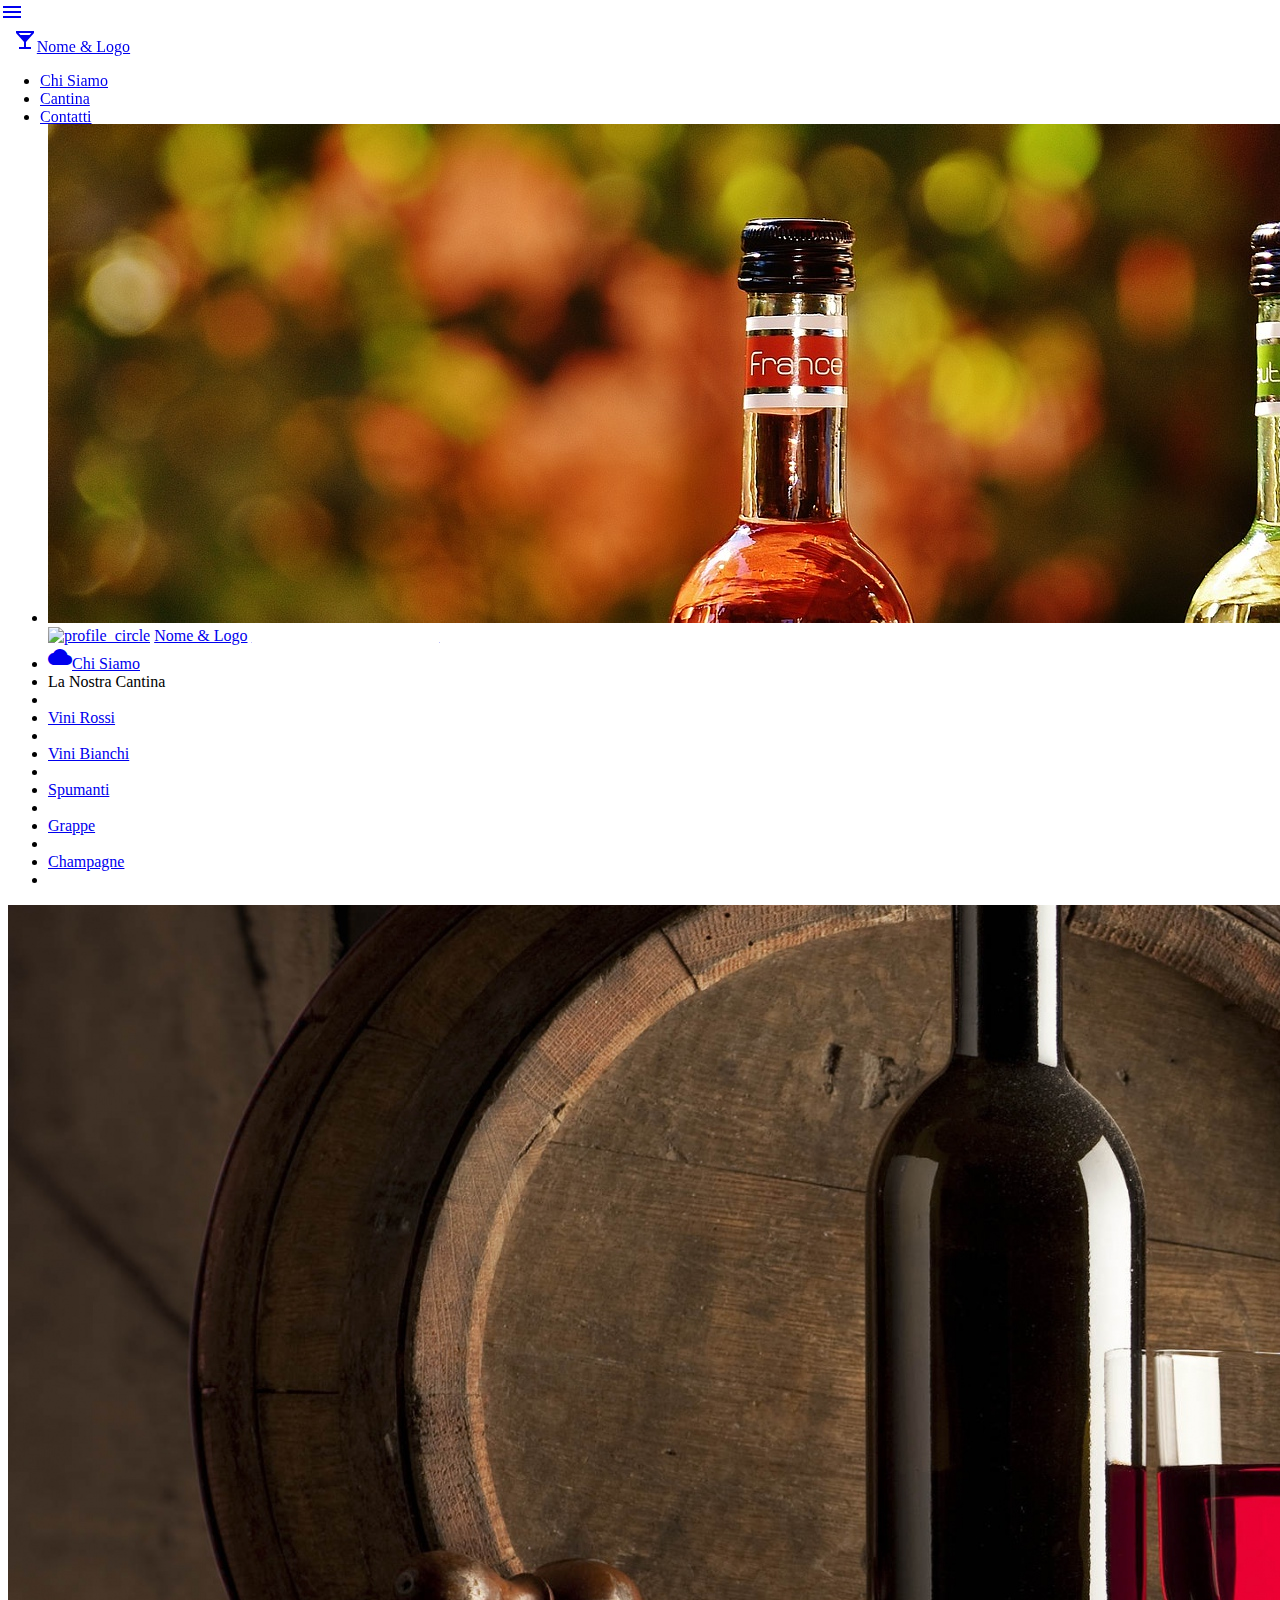
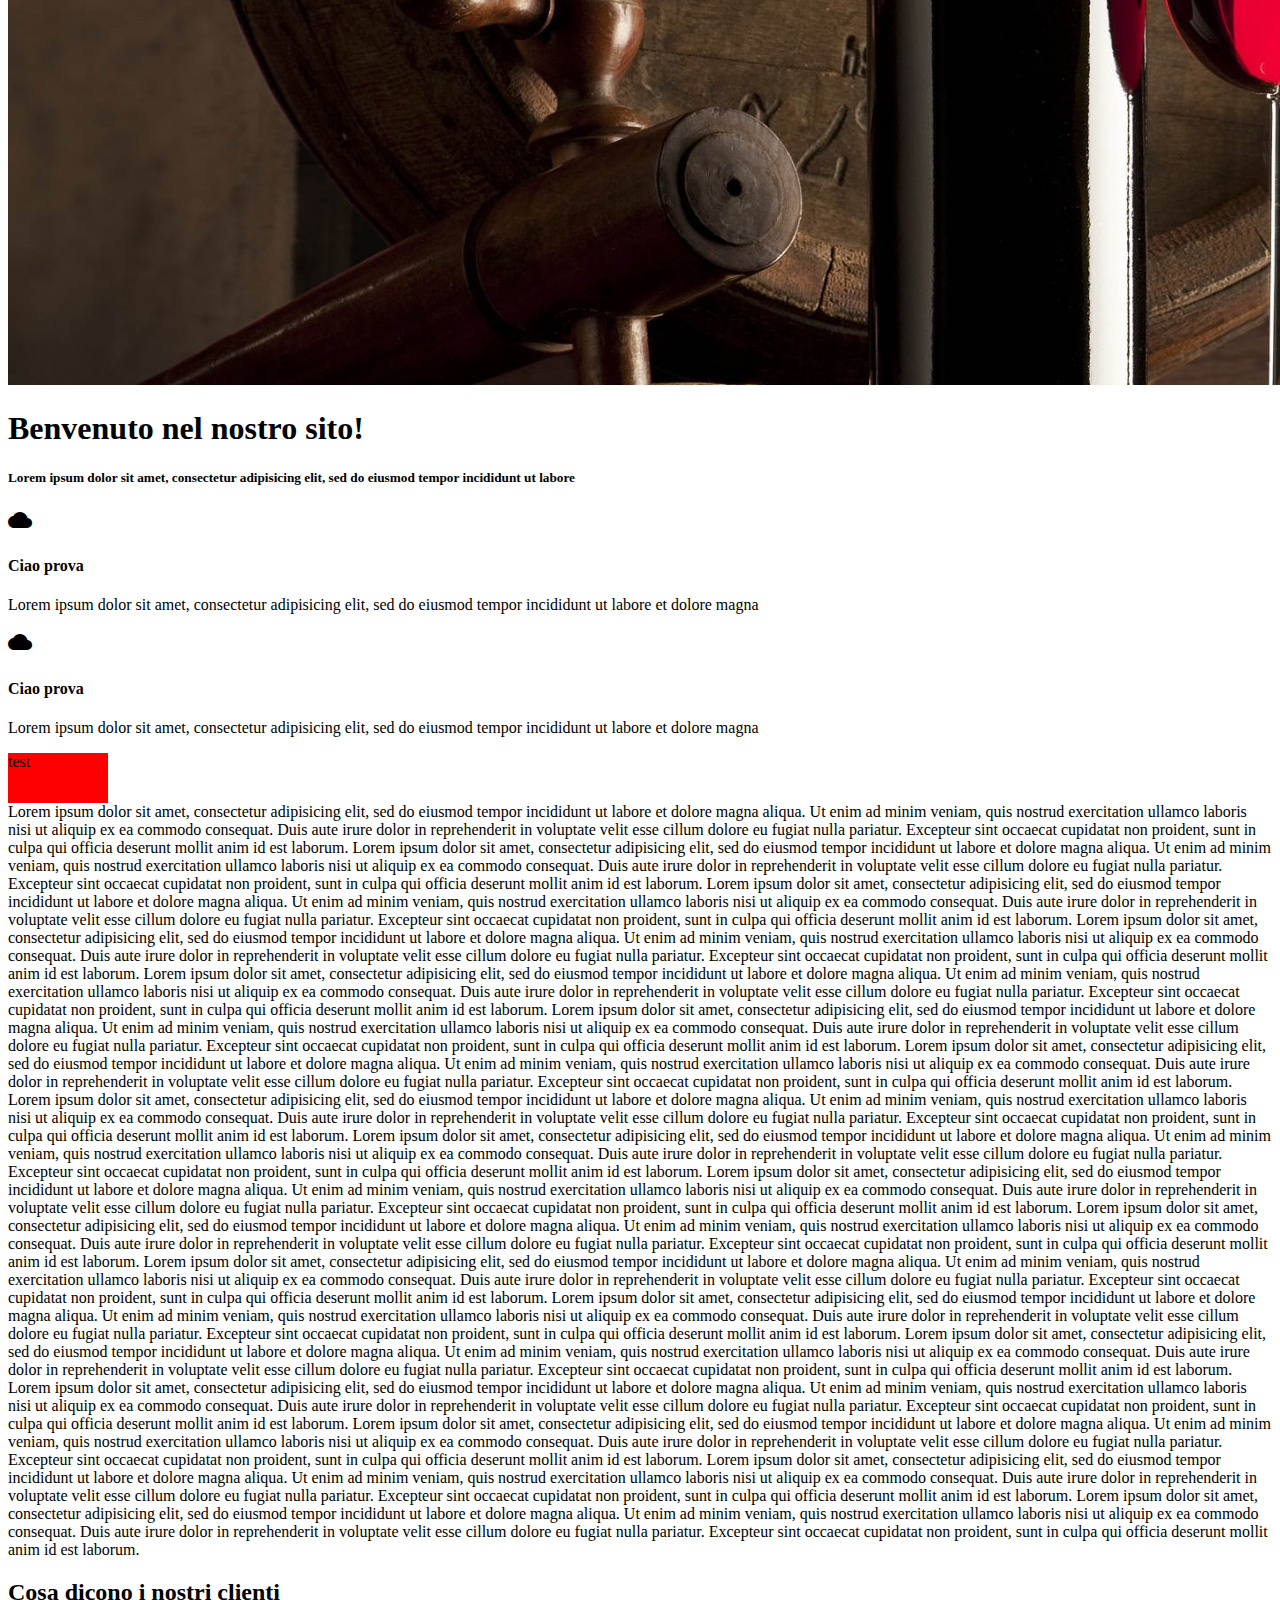
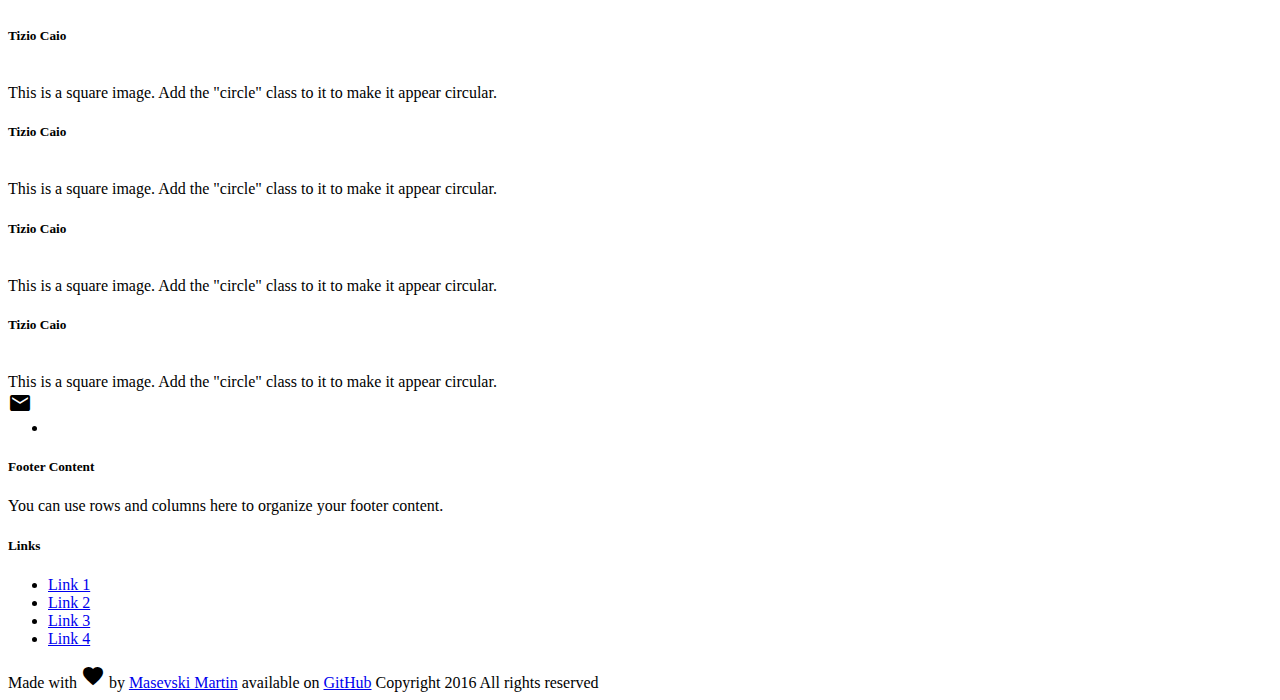
==== commit e82641b4: "test" ====
--- a/index.html
+++ b/index.html
@@ -24,6 +24,11 @@
     <link href="https://fonts.googleapis.com/icon?family=Material+Icons" rel="stylesheet">
     <!--Import materialize.css-->
     <link type="text/css" rel="stylesheet" href="css/materialize.min.css" media="screen" />
+    <!--<link type="text/css" rel="stylesheet" href="css/animate.css" media="screen" />-->
+    <link href="css/aos.css" rel="stylsheet" media="screen">
+
+
+
     <link type="text/css" rel="stylesheet" href="css/custom.css" media="screen" />
 
 </head>
@@ -81,137 +86,144 @@
     </header>
 
     <main>
-        <div class="center">
-            <img class="responsive-img hoverable" src="images/wine_cellar02.jpg" alt="cellar">
-        </div>
-        <div class="section no-pad" id="index-banner">
-            <div class="container">
-                <h1 class="header no-pad center pink-text text-darken-3">Benvenuto nel nostro sito!</h1>
-                <div class="row center">
-                    <h5 class="header center col s12 light">
+        <div data-aos="zoom-in">
+
+
+            <div class="center">
+                <img class="responsive-img hoverable" src="images/wine_cellar02.jpg" alt="cellar" </div>
+                <div class="section no-pad" id="index-banner">
+                    <div class="container">
+                        <h1 class="header no-pad center pink-text text-darken-3">Benvenuto nel nostro sito!</h1>
+                        <div class="row center">
+                            <h5 class="header center col s12 light">
                     Lorem ipsum dolor sit amet, consectetur adipisicing elit, sed do eiusmod tempor incididunt ut labore
                 </h5>
-                </div>
-            </div>
-        </div>
-
-        <div class="container">
-
-            <div class="row">
-                <div class="col m6 s12 center">
-                    <div class="card-panel hoverable grey lighten-5">
-                        <i class="large material-icons pink-text text-accent-4">cloud</i>
-                        <h4>Ciao prova</h4>
-                        <p>
-                            <p>Lorem ipsum dolor sit amet, consectetur adipisicing elit, sed do eiusmod tempor incididunt ut labore et dolore magna</p>
-                    </div>
-                </div>
-                <div class="col m6 s12 center">
-                    <div class="card-panel hoverable grey lighten-5">
-                        <i class="large material-icons pink-text text-accent-4">cloud</i>
-                        <h4>Ciao prova</h4>
-                        <p>
-                            <p>Lorem ipsum dolor sit amet, consectetur adipisicing elit, sed do eiusmod tempor incididunt ut labore et dolore magna</p>
-                    </div>
-                </div>
-            </div>
-
-            Lorem ipsum dolor sit amet, consectetur adipisicing elit, sed do eiusmod tempor incididunt ut labore et dolore magna aliqua. Ut enim ad minim veniam, quis nostrud exercitation ullamco laboris nisi ut aliquip ex ea commodo consequat. Duis aute irure dolor
-            in reprehenderit in voluptate velit esse cillum dolore eu fugiat nulla pariatur. Excepteur sint occaecat cupidatat non proident, sunt in culpa qui officia deserunt mollit anim id est laborum. Lorem ipsum dolor sit amet, consectetur adipisicing
-            elit, sed do eiusmod tempor incididunt ut labore et dolore magna aliqua. Ut enim ad minim veniam, quis nostrud exercitation ullamco laboris nisi ut aliquip ex ea commodo consequat. Duis aute irure dolor in reprehenderit in voluptate velit
-            esse cillum dolore eu fugiat nulla pariatur. Excepteur sint occaecat cupidatat non proident, sunt in culpa qui officia deserunt mollit anim id est laborum. Lorem ipsum dolor sit amet, consectetur adipisicing elit, sed do eiusmod tempor incididunt
-            ut labore et dolore magna aliqua. Ut enim ad minim veniam, quis nostrud exercitation ullamco laboris nisi ut aliquip ex ea commodo consequat. Duis aute irure dolor in reprehenderit in voluptate velit esse cillum dolore eu fugiat nulla pariatur.
-            Excepteur sint occaecat cupidatat non proident, sunt in culpa qui officia deserunt mollit anim id est laborum. Lorem ipsum dolor sit amet, consectetur adipisicing elit, sed do eiusmod tempor incididunt ut labore et dolore magna aliqua. Ut
-            enim ad minim veniam, quis nostrud exercitation ullamco laboris nisi ut aliquip ex ea commodo consequat. Duis aute irure dolor in reprehenderit in voluptate velit esse cillum dolore eu fugiat nulla pariatur. Excepteur sint occaecat cupidatat
-            non proident, sunt in culpa qui officia deserunt mollit anim id est laborum. Lorem ipsum dolor sit amet, consectetur adipisicing elit, sed do eiusmod tempor incididunt ut labore et dolore magna aliqua. Ut enim ad minim veniam, quis nostrud
-            exercitation ullamco laboris nisi ut aliquip ex ea commodo consequat. Duis aute irure dolor in reprehenderit in voluptate velit esse cillum dolore eu fugiat nulla pariatur. Excepteur sint occaecat cupidatat non proident, sunt in culpa qui
-            officia deserunt mollit anim id est laborum. Lorem ipsum dolor sit amet, consectetur adipisicing elit, sed do eiusmod tempor incididunt ut labore et dolore magna aliqua. Ut enim ad minim veniam, quis nostrud exercitation ullamco laboris nisi
-            ut aliquip ex ea commodo consequat. Duis aute irure dolor in reprehenderit in voluptate velit esse cillum dolore eu fugiat nulla pariatur. Excepteur sint occaecat cupidatat non proident, sunt in culpa qui officia deserunt mollit anim id est
-            laborum. Lorem ipsum dolor sit amet, consectetur adipisicing elit, sed do eiusmod tempor incididunt ut labore et dolore magna aliqua. Ut enim ad minim veniam, quis nostrud exercitation ullamco laboris nisi ut aliquip ex ea commodo consequat.
-            Duis aute irure dolor in reprehenderit in voluptate velit esse cillum dolore eu fugiat nulla pariatur. Excepteur sint occaecat cupidatat non proident, sunt in culpa qui officia deserunt mollit anim id est laborum. Lorem ipsum dolor sit amet,
-            consectetur adipisicing elit, sed do eiusmod tempor incididunt ut labore et dolore magna aliqua. Ut enim ad minim veniam, quis nostrud exercitation ullamco laboris nisi ut aliquip ex ea commodo consequat. Duis aute irure dolor in reprehenderit
-            in voluptate velit esse cillum dolore eu fugiat nulla pariatur. Excepteur sint occaecat cupidatat non proident, sunt in culpa qui officia deserunt mollit anim id est laborum. Lorem ipsum dolor sit amet, consectetur adipisicing elit, sed do
-            eiusmod tempor incididunt ut labore et dolore magna aliqua. Ut enim ad minim veniam, quis nostrud exercitation ullamco laboris nisi ut aliquip ex ea commodo consequat. Duis aute irure dolor in reprehenderit in voluptate velit esse cillum dolore
-            eu fugiat nulla pariatur. Excepteur sint occaecat cupidatat non proident, sunt in culpa qui officia deserunt mollit anim id est laborum. Lorem ipsum dolor sit amet, consectetur adipisicing elit, sed do eiusmod tempor incididunt ut labore et
-            dolore magna aliqua. Ut enim ad minim veniam, quis nostrud exercitation ullamco laboris nisi ut aliquip ex ea commodo consequat. Duis aute irure dolor in reprehenderit in voluptate velit esse cillum dolore eu fugiat nulla pariatur. Excepteur
-            sint occaecat cupidatat non proident, sunt in culpa qui officia deserunt mollit anim id est laborum. Lorem ipsum dolor sit amet, consectetur adipisicing elit, sed do eiusmod tempor incididunt ut labore et dolore magna aliqua. Ut enim ad minim
-            veniam, quis nostrud exercitation ullamco laboris nisi ut aliquip ex ea commodo consequat. Duis aute irure dolor in reprehenderit in voluptate velit esse cillum dolore eu fugiat nulla pariatur. Excepteur sint occaecat cupidatat non proident,
-            sunt in culpa qui officia deserunt mollit anim id est laborum. Lorem ipsum dolor sit amet, consectetur adipisicing elit, sed do eiusmod tempor incididunt ut labore et dolore magna aliqua. Ut enim ad minim veniam, quis nostrud exercitation
-            ullamco laboris nisi ut aliquip ex ea commodo consequat. Duis aute irure dolor in reprehenderit in voluptate velit esse cillum dolore eu fugiat nulla pariatur. Excepteur sint occaecat cupidatat non proident, sunt in culpa qui officia deserunt
-            mollit anim id est laborum. Lorem ipsum dolor sit amet, consectetur adipisicing elit, sed do eiusmod tempor incididunt ut labore et dolore magna aliqua. Ut enim ad minim veniam, quis nostrud exercitation ullamco laboris nisi ut aliquip ex
-            ea commodo consequat. Duis aute irure dolor in reprehenderit in voluptate velit esse cillum dolore eu fugiat nulla pariatur. Excepteur sint occaecat cupidatat non proident, sunt in culpa qui officia deserunt mollit anim id est laborum. Lorem
-            ipsum dolor sit amet, consectetur adipisicing elit, sed do eiusmod tempor incididunt ut labore et dolore magna aliqua. Ut enim ad minim veniam, quis nostrud exercitation ullamco laboris nisi ut aliquip ex ea commodo consequat. Duis aute irure
-            dolor in reprehenderit in voluptate velit esse cillum dolore eu fugiat nulla pariatur. Excepteur sint occaecat cupidatat non proident, sunt in culpa qui officia deserunt mollit anim id est laborum. Lorem ipsum dolor sit amet, consectetur adipisicing
-            elit, sed do eiusmod tempor incididunt ut labore et dolore magna aliqua. Ut enim ad minim veniam, quis nostrud exercitation ullamco laboris nisi ut aliquip ex ea commodo consequat. Duis aute irure dolor in reprehenderit in voluptate velit
-            esse cillum dolore eu fugiat nulla pariatur. Excepteur sint occaecat cupidatat non proident, sunt in culpa qui officia deserunt mollit anim id est laborum. Lorem ipsum dolor sit amet, consectetur adipisicing elit, sed do eiusmod tempor incididunt
-            ut labore et dolore magna aliqua. Ut enim ad minim veniam, quis nostrud exercitation ullamco laboris nisi ut aliquip ex ea commodo consequat. Duis aute irure dolor in reprehenderit in voluptate velit esse cillum dolore eu fugiat nulla pariatur.
-            Excepteur sint occaecat cupidatat non proident, sunt in culpa qui officia deserunt mollit anim id est laborum. Lorem ipsum dolor sit amet, consectetur adipisicing elit, sed do eiusmod tempor incididunt ut labore et dolore magna aliqua. Ut
-            enim ad minim veniam, quis nostrud exercitation ullamco laboris nisi ut aliquip ex ea commodo consequat. Duis aute irure dolor in reprehenderit in voluptate velit esse cillum dolore eu fugiat nulla pariatur. Excepteur sint occaecat cupidatat
-            non proident, sunt in culpa qui officia deserunt mollit anim id est laborum. Lorem ipsum dolor sit amet, consectetur adipisicing elit, sed do eiusmod tempor incididunt ut labore et dolore magna aliqua. Ut enim ad minim veniam, quis nostrud
-            exercitation ullamco laboris nisi ut aliquip ex ea commodo consequat. Duis aute irure dolor in reprehenderit in voluptate velit esse cillum dolore eu fugiat nulla pariatur. Excepteur sint occaecat cupidatat non proident, sunt in culpa qui
-            officia deserunt mollit anim id est laborum.
-
-            <h2 class="header no-pad center pink-text text-darken-3">Cosa dicono i nostri clienti</h2>
-
-            <div class="row">
-                <div class="col s12 m6 ">
-                    <div class="hoverable card-panel grey lighten-5 z-depth-1">
-                        <h5 class="pink-text text-darken-4 bold">Tizio Caio</h5>
-                        <div class="row valign-wrapper">
-                            <div class="col s3">
-                                <img src="images/profile.png" alt="" class="circle responsive-img" alt="circle_profile1">
-                                <!-- notice the "circle" class -->
-                            </div>
-                            <div class="col s9">
-                                <span class="black-text">This is a square image. Add the "circle" class to it to make it appear circular.</span>
-                            </div>
-                        </div>
-                    </div>
-                </div>
-                <div class="col s12 m6 ">
-                    <div class="hoverable card-panel grey lighten-5 z-depth-1">
-                        <h5 class="pink-text text-darken-4 bold">Tizio Caio</h5>
-                        <div class="row valign-wrapper">
-                            <div class="col s3">
-                                <img src="images/profile.png" alt="" class="circle responsive-img" alt="circle_profile2">
-                                <!-- notice the "circle" class -->
-                            </div>
-                            <div class="col s9">
-                                <span class="black-text">This is a square image. Add the "circle" class to it to make it appear circular.</span>
-                            </div>
-                        </div>
-                    </div>
-                </div>
-                <div class="col s12 m6">
-                    <div class="hoverable card-panel grey lighten-5 z-depth-1">
-                        <h5 class="pink-text text-darken-4 bold">Tizio Caio</h5>
-                        <div class="row valign-wrapper">
-                            <div class="col s3">
-                                <img src="images/profile.png" alt="" class="circle responsive-img" alt="circle_profile3">
-                                <!-- notice the "circle" class -->
-                            </div>
-                            <div class="col s9">
-                                <span class="black-text">This is a square image. Add the "circle" class to it to make it appear circular.</span>
-                            </div>
-                        </div>
-                    </div>
-                </div>
-                <div class="col s12 m6 ">
-                    <div class="hoverable card-panel grey lighten-5 z-depth-1">
-                        <h5 class="pink-text text-darken-4 bold">Tizio Caio</h5>
-                        <div class="row valign-wrapper">
-                            <div class="col s3">
-                                <img src="images/profile.png" alt="" class="circle responsive-img" alt="circle_profile4">
-                                <!-- notice the "circle" class -->
-                            </div>
-                            <div class="col s9">
-                                <span class="black-text">This is a square image. Add the "circle" class to it to make it appear circular.</span>
-                            </div>
-                        </div>
-                    </div>
-                </div>
-            </div>
-        </div>
+                        </div>
+                    </div>
+                </div>
+
+                <div class="container">
+
+                    <div class="row">
+                        <div class="col m6 s12 center">
+                            <div class="card-panel hoverable grey lighten-5" data-aos="fade-zoom-in">
+                                <i class="large material-icons pink-text text-accent-4">cloud</i>
+                                <h4>Ciao prova</h4>
+                                <p>
+                                    <p>Lorem ipsum dolor sit amet, consectetur adipisicing elit, sed do eiusmod tempor incididunt ut labore et dolore magna</p>
+                            </div>
+                        </div>
+                        <div class="col m6 s12 center">
+                            <div class="card-panel hoverable grey lighten-5 animated bounceInRight">
+                                <i class="large material-icons pink-text text-accent-4">cloud</i>
+                                <h4>Ciao prova</h4>
+                                <p>
+                                    <p>Lorem ipsum dolor sit amet, consectetur adipisicing elit, sed do eiusmod tempor incididunt ut labore et dolore magna</p>
+                            </div>
+                        </div>
+                    </div>
+                    <div data-aos="flip-down">
+                        <div class="" style="background-color:red;width:100px;height:50px;">
+                            test
+                        </div>
+                    </div>
+                    Lorem ipsum dolor sit amet, consectetur adipisicing elit, sed do eiusmod tempor incididunt ut labore et dolore magna aliqua. Ut enim ad minim veniam, quis nostrud exercitation ullamco laboris nisi ut aliquip ex ea commodo consequat. Duis aute irure dolor
+                    in reprehenderit in voluptate velit esse cillum dolore eu fugiat nulla pariatur. Excepteur sint occaecat cupidatat non proident, sunt in culpa qui officia deserunt mollit anim id est laborum. Lorem ipsum dolor sit amet, consectetur
+                    adipisicing elit, sed do eiusmod tempor incididunt ut labore et dolore magna aliqua. Ut enim ad minim veniam, quis nostrud exercitation ullamco laboris nisi ut aliquip ex ea commodo consequat. Duis aute irure dolor in reprehenderit
+                    in voluptate velit esse cillum dolore eu fugiat nulla pariatur. Excepteur sint occaecat cupidatat non proident, sunt in culpa qui officia deserunt mollit anim id est laborum. Lorem ipsum dolor sit amet, consectetur adipisicing elit,
+                    sed do eiusmod tempor incididunt ut labore et dolore magna aliqua. Ut enim ad minim veniam, quis nostrud exercitation ullamco laboris nisi ut aliquip ex ea commodo consequat. Duis aute irure dolor in reprehenderit in voluptate velit
+                    esse cillum dolore eu fugiat nulla pariatur. Excepteur sint occaecat cupidatat non proident, sunt in culpa qui officia deserunt mollit anim id est laborum. Lorem ipsum dolor sit amet, consectetur adipisicing elit, sed do eiusmod tempor
+                    incididunt ut labore et dolore magna aliqua. Ut enim ad minim veniam, quis nostrud exercitation ullamco laboris nisi ut aliquip ex ea commodo consequat. Duis aute irure dolor in reprehenderit in voluptate velit esse cillum dolore eu
+                    fugiat nulla pariatur. Excepteur sint occaecat cupidatat non proident, sunt in culpa qui officia deserunt mollit anim id est laborum. Lorem ipsum dolor sit amet, consectetur adipisicing elit, sed do eiusmod tempor incididunt ut labore
+                    et dolore magna aliqua. Ut enim ad minim veniam, quis nostrud exercitation ullamco laboris nisi ut aliquip ex ea commodo consequat. Duis aute irure dolor in reprehenderit in voluptate velit esse cillum dolore eu fugiat nulla pariatur.
+                    Excepteur sint occaecat cupidatat non proident, sunt in culpa qui officia deserunt mollit anim id est laborum. Lorem ipsum dolor sit amet, consectetur adipisicing elit, sed do eiusmod tempor incididunt ut labore et dolore magna aliqua.
+                    Ut enim ad minim veniam, quis nostrud exercitation ullamco laboris nisi ut aliquip ex ea commodo consequat. Duis aute irure dolor in reprehenderit in voluptate velit esse cillum dolore eu fugiat nulla pariatur. Excepteur sint occaecat
+                    cupidatat non proident, sunt in culpa qui officia deserunt mollit anim id est laborum. Lorem ipsum dolor sit amet, consectetur adipisicing elit, sed do eiusmod tempor incididunt ut labore et dolore magna aliqua. Ut enim ad minim veniam,
+                    quis nostrud exercitation ullamco laboris nisi ut aliquip ex ea commodo consequat. Duis aute irure dolor in reprehenderit in voluptate velit esse cillum dolore eu fugiat nulla pariatur. Excepteur sint occaecat cupidatat non proident,
+                    sunt in culpa qui officia deserunt mollit anim id est laborum. Lorem ipsum dolor sit amet, consectetur adipisicing elit, sed do eiusmod tempor incididunt ut labore et dolore magna aliqua. Ut enim ad minim veniam, quis nostrud exercitation
+                    ullamco laboris nisi ut aliquip ex ea commodo consequat. Duis aute irure dolor in reprehenderit in voluptate velit esse cillum dolore eu fugiat nulla pariatur. Excepteur sint occaecat cupidatat non proident, sunt in culpa qui officia
+                    deserunt mollit anim id est laborum. Lorem ipsum dolor sit amet, consectetur adipisicing elit, sed do eiusmod tempor incididunt ut labore et dolore magna aliqua. Ut enim ad minim veniam, quis nostrud exercitation ullamco laboris nisi
+                    ut aliquip ex ea commodo consequat. Duis aute irure dolor in reprehenderit in voluptate velit esse cillum dolore eu fugiat nulla pariatur. Excepteur sint occaecat cupidatat non proident, sunt in culpa qui officia deserunt mollit anim
+                    id est laborum. Lorem ipsum dolor sit amet, consectetur adipisicing elit, sed do eiusmod tempor incididunt ut labore et dolore magna aliqua. Ut enim ad minim veniam, quis nostrud exercitation ullamco laboris nisi ut aliquip ex ea commodo
+                    consequat. Duis aute irure dolor in reprehenderit in voluptate velit esse cillum dolore eu fugiat nulla pariatur. Excepteur sint occaecat cupidatat non proident, sunt in culpa qui officia deserunt mollit anim id est laborum. Lorem
+                    ipsum dolor sit amet, consectetur adipisicing elit, sed do eiusmod tempor incididunt ut labore et dolore magna aliqua. Ut enim ad minim veniam, quis nostrud exercitation ullamco laboris nisi ut aliquip ex ea commodo consequat. Duis
+                    aute irure dolor in reprehenderit in voluptate velit esse cillum dolore eu fugiat nulla pariatur. Excepteur sint occaecat cupidatat non proident, sunt in culpa qui officia deserunt mollit anim id est laborum. Lorem ipsum dolor sit
+                    amet, consectetur adipisicing elit, sed do eiusmod tempor incididunt ut labore et dolore magna aliqua. Ut enim ad minim veniam, quis nostrud exercitation ullamco laboris nisi ut aliquip ex ea commodo consequat. Duis aute irure dolor
+                    in reprehenderit in voluptate velit esse cillum dolore eu fugiat nulla pariatur. Excepteur sint occaecat cupidatat non proident, sunt in culpa qui officia deserunt mollit anim id est laborum. Lorem ipsum dolor sit amet, consectetur
+                    adipisicing elit, sed do eiusmod tempor incididunt ut labore et dolore magna aliqua. Ut enim ad minim veniam, quis nostrud exercitation ullamco laboris nisi ut aliquip ex ea commodo consequat. Duis aute irure dolor in reprehenderit
+                    in voluptate velit esse cillum dolore eu fugiat nulla pariatur. Excepteur sint occaecat cupidatat non proident, sunt in culpa qui officia deserunt mollit anim id est laborum. Lorem ipsum dolor sit amet, consectetur adipisicing elit,
+                    sed do eiusmod tempor incididunt ut labore et dolore magna aliqua. Ut enim ad minim veniam, quis nostrud exercitation ullamco laboris nisi ut aliquip ex ea commodo consequat. Duis aute irure dolor in reprehenderit in voluptate velit
+                    esse cillum dolore eu fugiat nulla pariatur. Excepteur sint occaecat cupidatat non proident, sunt in culpa qui officia deserunt mollit anim id est laborum. Lorem ipsum dolor sit amet, consectetur adipisicing elit, sed do eiusmod tempor
+                    incididunt ut labore et dolore magna aliqua. Ut enim ad minim veniam, quis nostrud exercitation ullamco laboris nisi ut aliquip ex ea commodo consequat. Duis aute irure dolor in reprehenderit in voluptate velit esse cillum dolore eu
+                    fugiat nulla pariatur. Excepteur sint occaecat cupidatat non proident, sunt in culpa qui officia deserunt mollit anim id est laborum. Lorem ipsum dolor sit amet, consectetur adipisicing elit, sed do eiusmod tempor incididunt ut labore
+                    et dolore magna aliqua. Ut enim ad minim veniam, quis nostrud exercitation ullamco laboris nisi ut aliquip ex ea commodo consequat. Duis aute irure dolor in reprehenderit in voluptate velit esse cillum dolore eu fugiat nulla pariatur.
+                    Excepteur sint occaecat cupidatat non proident, sunt in culpa qui officia deserunt mollit anim id est laborum. Lorem ipsum dolor sit amet, consectetur adipisicing elit, sed do eiusmod tempor incididunt ut labore et dolore magna aliqua.
+                    Ut enim ad minim veniam, quis nostrud exercitation ullamco laboris nisi ut aliquip ex ea commodo consequat. Duis aute irure dolor in reprehenderit in voluptate velit esse cillum dolore eu fugiat nulla pariatur. Excepteur sint occaecat
+                    cupidatat non proident, sunt in culpa qui officia deserunt mollit anim id est laborum. Lorem ipsum dolor sit amet, consectetur adipisicing elit, sed do eiusmod tempor incididunt ut labore et dolore magna aliqua. Ut enim ad minim veniam,
+                    quis nostrud exercitation ullamco laboris nisi ut aliquip ex ea commodo consequat. Duis aute irure dolor in reprehenderit in voluptate velit esse cillum dolore eu fugiat nulla pariatur. Excepteur sint occaecat cupidatat non proident,
+                    sunt in culpa qui officia deserunt mollit anim id est laborum.
+
+                    <h2 class="header no-pad center pink-text text-darken-3">Cosa dicono i nostri clienti</h2>
+
+                    <div class="row">
+                        <div class="col s12 m6 ">
+                            <div class="hoverable card-panel grey lighten-5 z-depth-1 animated pulse infinite">
+                                <h5 class="pink-text text-darken-4 bold">Tizio Caio</h5>
+                                <div class="row valign-wrapper">
+                                    <div class="col s3">
+                                        <img src="images/profile.png" alt="" class="circle responsive-img">
+                                        <!-- notice the "circle" class -->
+                                    </div>
+                                    <div class="col s9">
+                                        <span class="black-text">This is a square image. Add the "circle" class to it to make it appear circular.</span>
+                                    </div>
+                                </div>
+                            </div>
+                        </div>
+                        <div class="col s12 m6 ">
+                            <div class="hoverable card-panel grey lighten-5 z-depth-1">
+                                <h5 class="pink-text text-darken-4 bold">Tizio Caio</h5>
+                                <div class="row valign-wrapper">
+                                    <div class="col s3">
+                                        <img src="images/profile.png" alt="" class="circle responsive-img">
+                                        <!-- notice the "circle" class -->
+                                    </div>
+                                    <div class="col s9">
+                                        <span class="black-text">This is a square image. Add the "circle" class to it to make it appear circular.</span>
+                                    </div>
+                                </div>
+                            </div>
+                        </div>
+                        <div class="col s12 m6">
+                            <div class="hoverable card-panel grey lighten-5 z-depth-1">
+                                <h5 class="pink-text text-darken-4 bold">Tizio Caio</h5>
+                                <div class="row valign-wrapper">
+                                    <div class="col s3">
+                                        <img src="images/profile.png" alt="" class="circle responsive-img">
+                                        <!-- notice the "circle" class -->
+                                    </div>
+                                    <div class="col s9">
+                                        <span class="black-text">This is a square image. Add the "circle" class to it to make it appear circular.</span>
+                                    </div>
+                                </div>
+                            </div>
+                        </div>
+                        <div class="col s12 m6 ">
+                            <div class="hoverable card-panel grey lighten-5 z-depth-1">
+                                <h5 class="pink-text text-darken-4 bold">Tizio Caio</h5>
+                                <div class="row valign-wrapper">
+                                    <div class="col s3">
+                                        <img src="images/profile.png" alt="" class="circle responsive-img">
+                                        <!-- notice the "circle" class -->
+                                    </div>
+                                    <div class="col s9">
+                                        <span class="black-text">This is a square image. Add the "circle" class to it to make it appear circular.</span>
+                                    </div>
+                                </div>
+                            </div>
+                        </div>
+                    </div>
+                </div>
     </main>
 
     <div class="fade">
@@ -220,7 +232,6 @@
                 <i class="material-icons">mail</i>
             </a>
             <ul class="no-margin-top">
-
                 <li class="no-margin-top">
                     <div class="card no-margin-top pink accent-4">
                         <div class="card-content"><a class="email" href="mailto:martin.masevski@gmail.com">martin.masevski@gmail.com</a></div>
@@ -257,10 +268,17 @@
         </div>
     </footer>
 
+    <script src="js/aos.js"></script>
+    <script>
+        AOS.init();
+    </script>
+
     <!--Import jQuery before materialize.js-->
     <script src="https://code.jquery.com/jquery-2.2.4.min.js" integrity="sha256-BbhdlvQf/xTY9gja0Dq3HiwQF8LaCRTXxZKRutelT44=" crossorigin="anonymous"></script>
     <script type="text/javascript" src="js/materialize.min.js"></script>
     <script src="js/init.js"></script>
+
+
 </body>
 
 </html>
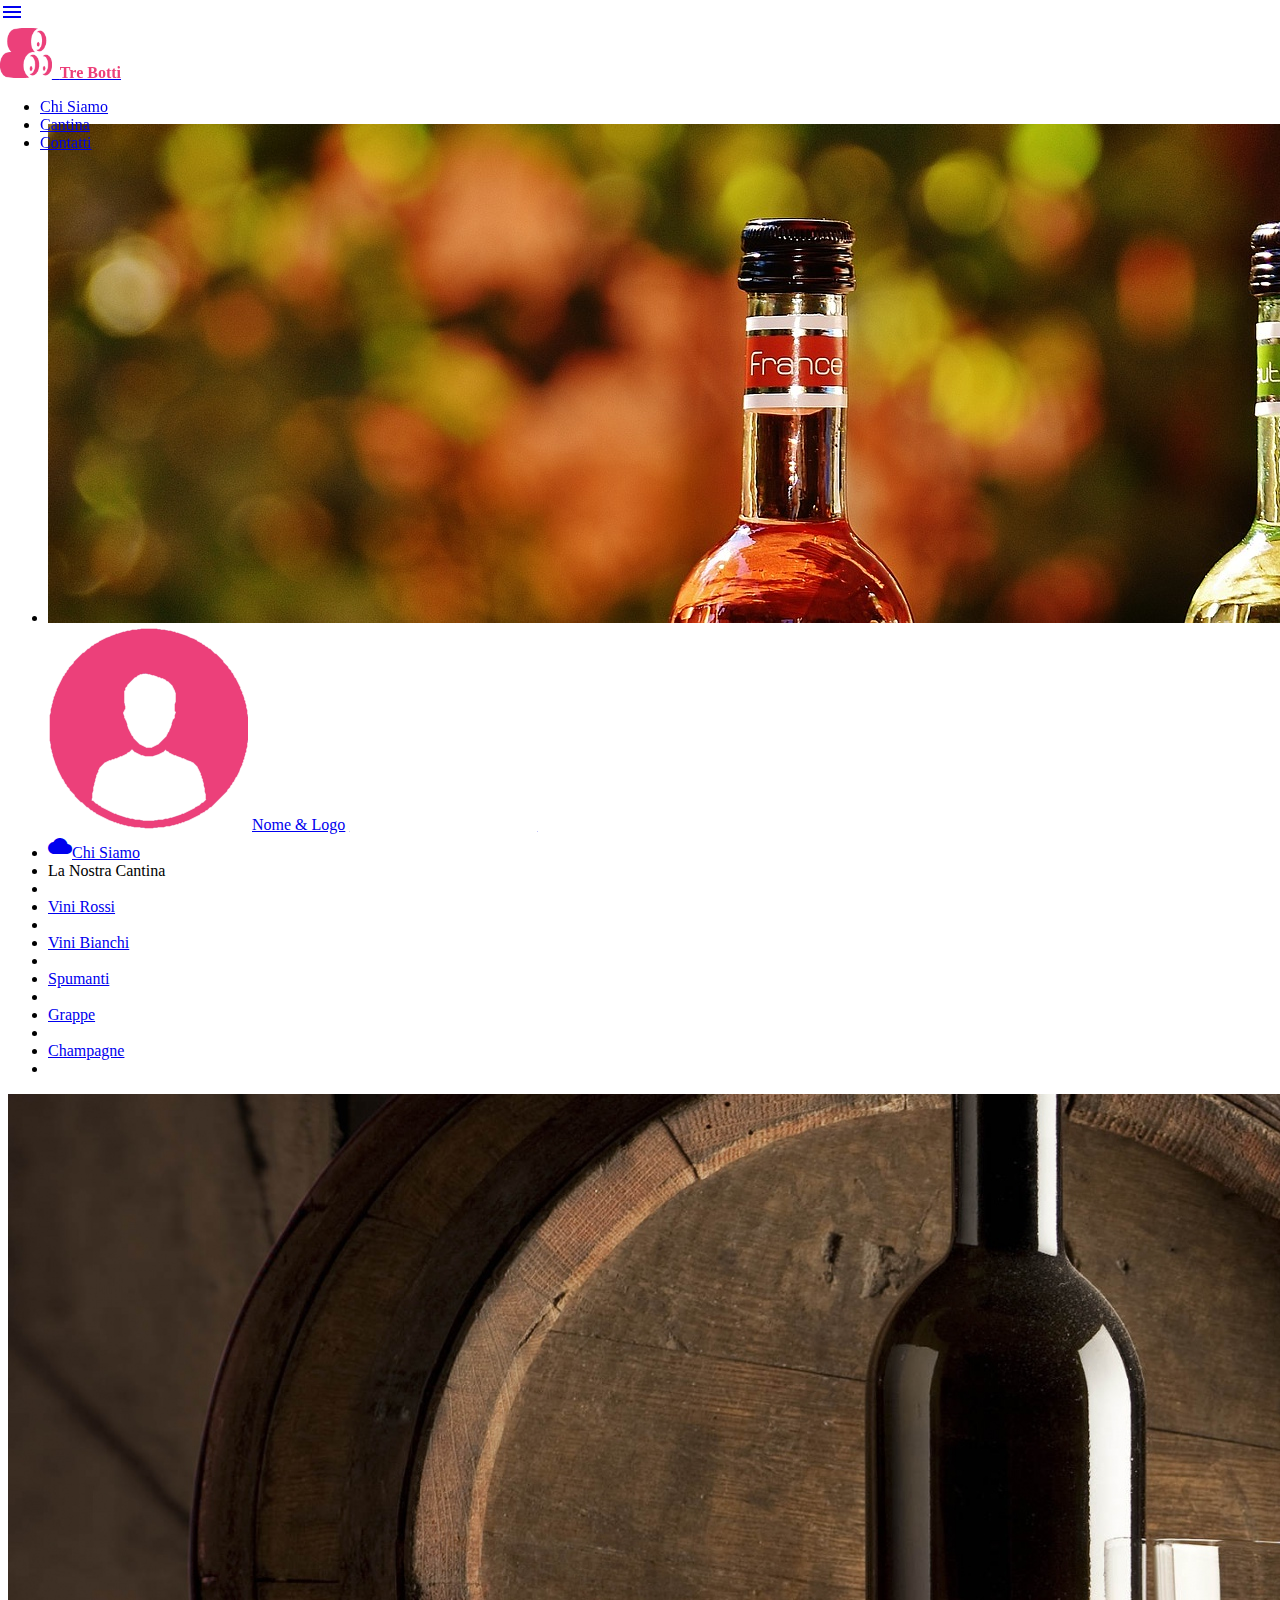
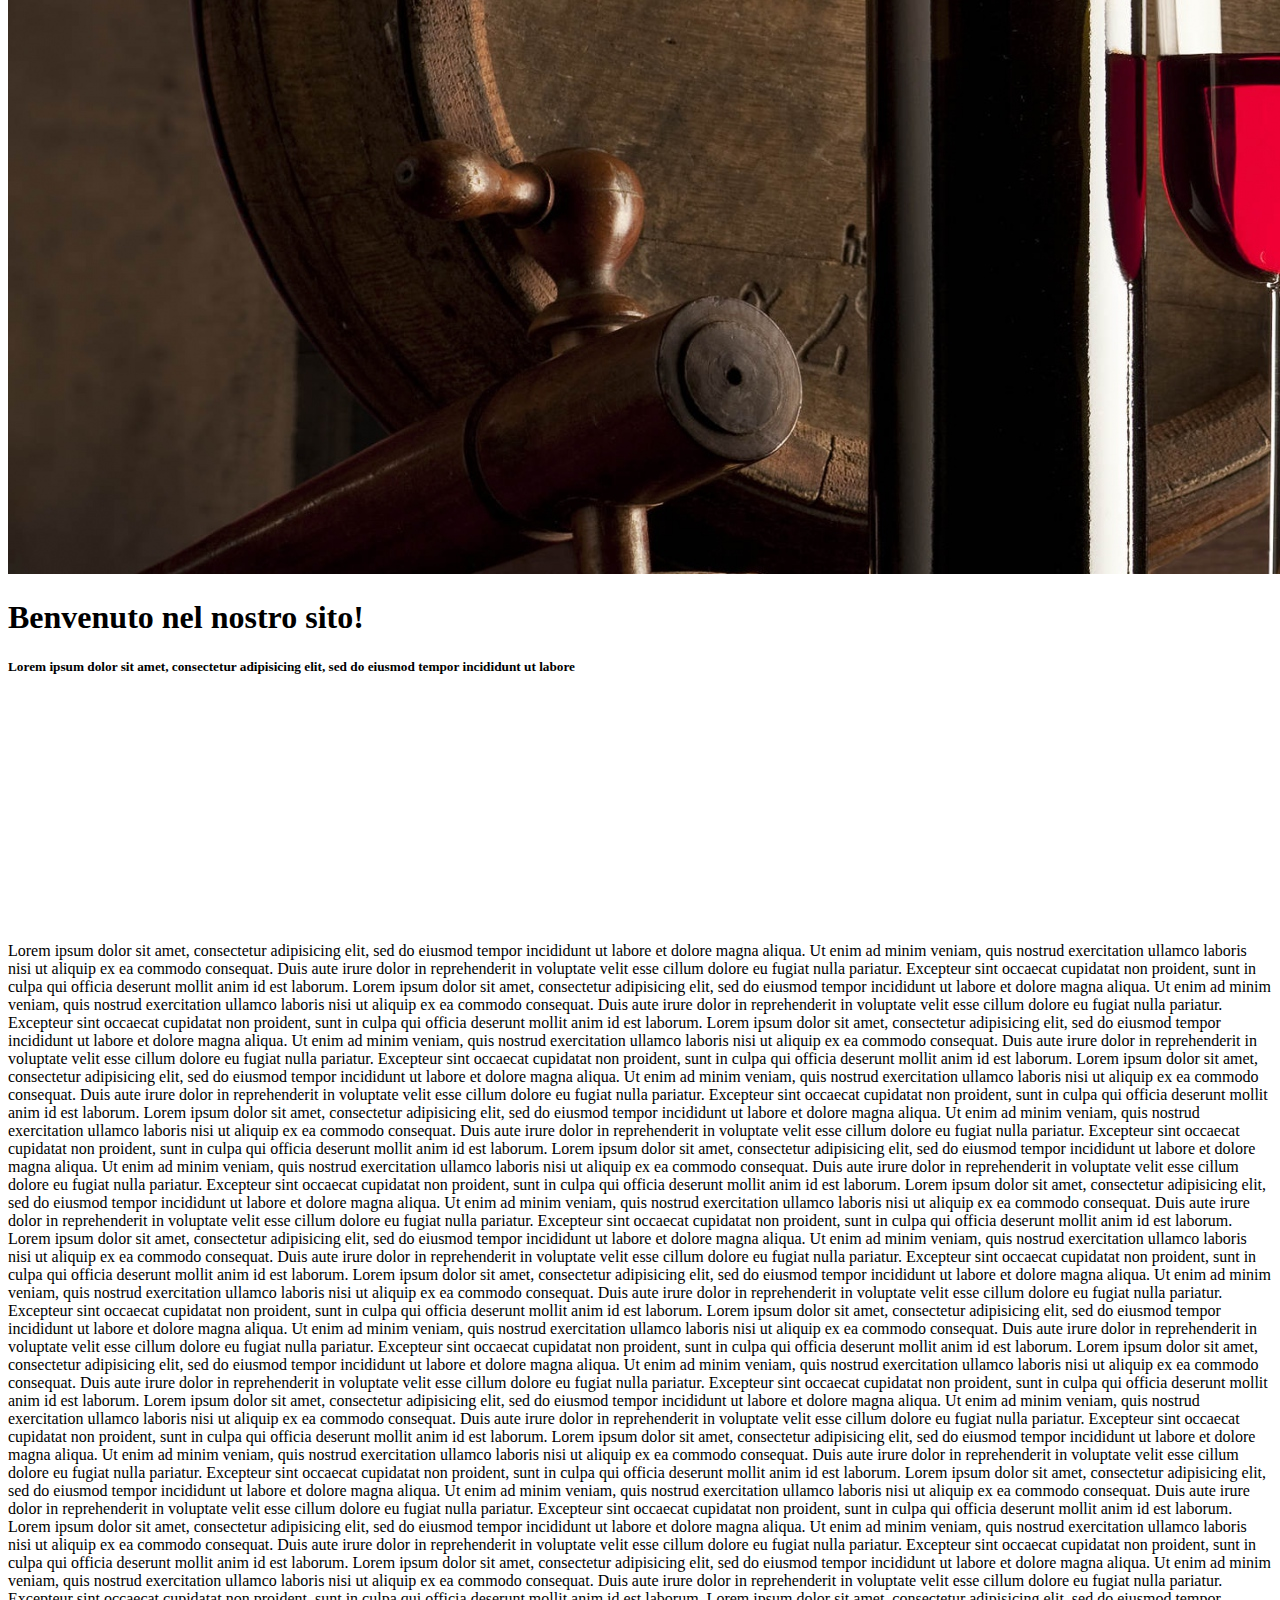
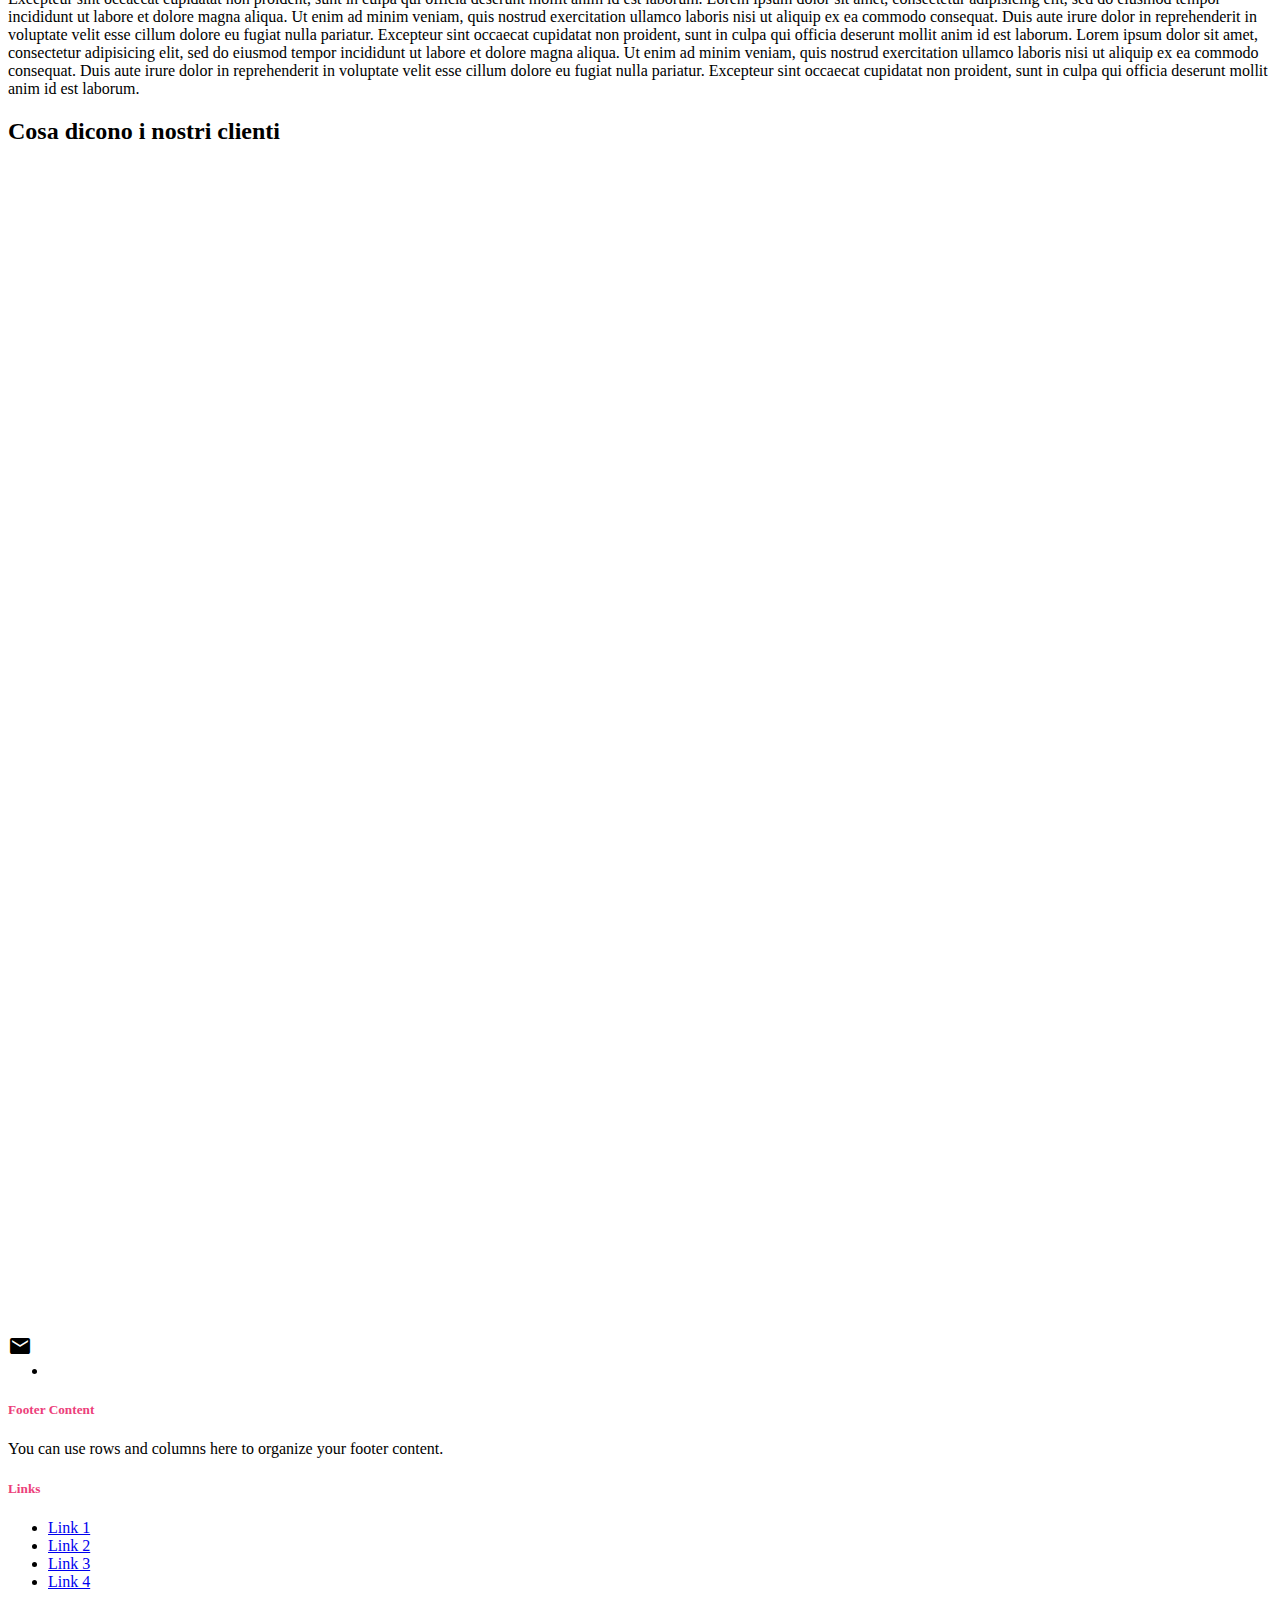
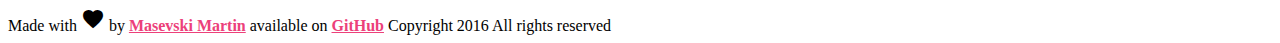
==== commit 67fd0126: "new color" ====
--- a/index.html
+++ b/index.html
@@ -14,22 +14,26 @@
     <!-- iOS Safari -->
     <meta name="apple-mobile-web-app-status-bar-style" content="#ad1457 ">
 
-    <meta name="description" content="">
-    <meta name="author" content="">
-    <link rel="icon" href="images/favicon.png">
-
-    <title>Title's website</title>
+    <meta name="description" content="This is a site for testing Materialize and Animation.css + AOS">
+    <meta name="author" content="Martin Masevski">
+    <link rel="icon" href="images/logo.png">
+
+    <title>Tre Botti</title>
 
     <!--Import Google Icon Font-->
-    <link href="https://fonts.googleapis.com/icon?family=Material+Icons" rel="stylesheet">
+    <link href="https://fonts.googleapis.com/icon?family=Material+Icons" rel="stylesheet" />
     <!--Import materialize.css-->
     <link type="text/css" rel="stylesheet" href="css/materialize.min.css" media="screen" />
-    <!--<link type="text/css" rel="stylesheet" href="css/animate.css" media="screen" />-->
-    <link href="css/aos.css" rel="stylsheet" media="screen">
+    <link type="text/css" rel="stylesheet" href="css/animate.css" media="screen" />
+    <link rel="stylesheet" href="css/aos.css" media="screen" />
 
 
 
     <link type="text/css" rel="stylesheet" href="css/custom.css" media="screen" />
+
+    <!--[if lt IE 9]>
+    <script src="dist/html5shiv.js"></script>
+    <![endif]-->
 
 </head>
 
@@ -37,8 +41,12 @@
     <header>
         <nav class="nav-fixed pink darken-3">
             <div class="nav-wrapper container">
-                <a href="#" data-activates="slide-out" class="button-collapse"><i class="material-icons">menu</i></a>
-                <div class="margin-logo"><a href="#" class="brand-logo"><i class="material-icons">local_bar</i>Nome &amp; Logo</a></div>
+                <a href="#" data-activates="slide-out" class="button-collapse"><i class="material-icons pink-text text-lighten-1">menu</i></a>
+
+                <a href="#" class="brand-logo">
+                    <div class="valign-wrapper animated tada"><img class="Mylogo" src="images/logo.png" alt="" /> &nbsp;<span id="Mypink">Tre Botti</span></div>
+                </a>
+
                 <ul id="nav-mobile" class="right hide-on-med-and-down">
                     <li><a href="#">Chi Siamo</a></li>
                     <li><a href="#">Cantina</a></li>
@@ -86,147 +94,147 @@
     </header>
 
     <main>
-        <div data-aos="zoom-in">
-
-
-            <div class="center">
-                <img class="responsive-img hoverable" src="images/wine_cellar02.jpg" alt="cellar" </div>
-                <div class="section no-pad" id="index-banner">
-                    <div class="container">
-                        <h1 class="header no-pad center pink-text text-darken-3">Benvenuto nel nostro sito!</h1>
-                        <div class="row center">
-                            <h5 class="header center col s12 light">
-                    Lorem ipsum dolor sit amet, consectetur adipisicing elit, sed do eiusmod tempor incididunt ut labore
-                </h5>
+        <div class="center">
+
+
+            <div class="animated zoomIn" data-aos data-aos-once="true">
+                <img class="responsive-img hoverable" src="images/wine_cellar02.jpg" alt="cellar">
+            </div>
+        </div>
+        <div class="section no-pad center" id="index-banner">
+            <div class="container">
+                <h1 class="header no-pad center pink-text text-darken-3">Benvenuto nel nostro sito!</h1>
+                <div class="row center">
+                    <h5 class="header center col s12 light">Lorem ipsum dolor sit amet, consectetur adipisicing elit, sed do eiusmod tempor incididunt ut labore</h5>
+                </div>
+            </div>
+        </div>
+
+
+        <div class="container">
+            <div class="row">
+                <div class="col m6 s12 center">
+                    <div class="card-panel hoverable grey lighten-5" data-aos="flip-left" data-aos-easing="ease-in-sine" data-aos-once="true">
+                        <i class="large material-icons pink-text text-lighten-1">cloud</i>
+                        <h4 class="pink-text text-accent-4">Ciao prova</h4>
+                        <p>Lorem ipsum dolor sit amet, consectetur adipisicing elit, sed do eiusmod tempor incididunt ut labore et dolore magna</p>
+                    </div>
+                </div>
+                <div class="col m6 s12 center">
+                    <div class="card-panel hoverable grey lighten-5" data-aos="flip-right" data-aos-easing="ease-in-sine" data-aos-once="true">
+                        <i class="large material-icons pink-text text-lighten-1">cloud</i>
+                        <h4 class="pink-text text-accent-4">Ciao prova</h4>
+                        <p>Lorem ipsum dolor sit amet, consectetur adipisicing elit, sed do eiusmod tempor incididunt ut labore et dolore magna</p>
+                    </div>
+                </div>
+            </div>
+        </div>
+
+        <div class="container">
+
+            Lorem ipsum dolor sit amet, consectetur adipisicing elit, sed do eiusmod tempor incididunt ut labore et dolore magna aliqua. Ut enim ad minim veniam, quis nostrud exercitation ullamco laboris nisi ut aliquip ex ea commodo consequat. Duis aute irure dolor
+            in reprehenderit in voluptate velit esse cillum dolore eu fugiat nulla pariatur. Excepteur sint occaecat cupidatat non proident, sunt in culpa qui officia deserunt mollit anim id est laborum. Lorem ipsum dolor sit amet, consectetur adipisicing
+            elit, sed do eiusmod tempor incididunt ut labore et dolore magna aliqua. Ut enim ad minim veniam, quis nostrud exercitation ullamco laboris nisi ut aliquip ex ea commodo consequat. Duis aute irure dolor in reprehenderit in voluptate velit
+            esse cillum dolore eu fugiat nulla pariatur. Excepteur sint occaecat cupidatat non proident, sunt in culpa qui officia deserunt mollit anim id est laborum. Lorem ipsum dolor sit amet, consectetur adipisicing elit, sed do eiusmod tempor incididunt
+            ut labore et dolore magna aliqua. Ut enim ad minim veniam, quis nostrud exercitation ullamco laboris nisi ut aliquip ex ea commodo consequat. Duis aute irure dolor in reprehenderit in voluptate velit esse cillum dolore eu fugiat nulla pariatur.
+            Excepteur sint occaecat cupidatat non proident, sunt in culpa qui officia deserunt mollit anim id est laborum. Lorem ipsum dolor sit amet, consectetur adipisicing elit, sed do eiusmod tempor incididunt ut labore et dolore magna aliqua. Ut
+            enim ad minim veniam, quis nostrud exercitation ullamco laboris nisi ut aliquip ex ea commodo consequat. Duis aute irure dolor in reprehenderit in voluptate velit esse cillum dolore eu fugiat nulla pariatur. Excepteur sint occaecat cupidatat
+            non proident, sunt in culpa qui officia deserunt mollit anim id est laborum. Lorem ipsum dolor sit amet, consectetur adipisicing elit, sed do eiusmod tempor incididunt ut labore et dolore magna aliqua. Ut enim ad minim veniam, quis nostrud
+            exercitation ullamco laboris nisi ut aliquip ex ea commodo consequat. Duis aute irure dolor in reprehenderit in voluptate velit esse cillum dolore eu fugiat nulla pariatur. Excepteur sint occaecat cupidatat non proident, sunt in culpa qui
+            officia deserunt mollit anim id est laborum. Lorem ipsum dolor sit amet, consectetur adipisicing elit, sed do eiusmod tempor incididunt ut labore et dolore magna aliqua. Ut enim ad minim veniam, quis nostrud exercitation ullamco laboris nisi
+            ut aliquip ex ea commodo consequat. Duis aute irure dolor in reprehenderit in voluptate velit esse cillum dolore eu fugiat nulla pariatur. Excepteur sint occaecat cupidatat non proident, sunt in culpa qui officia deserunt mollit anim id est
+            laborum. Lorem ipsum dolor sit amet, consectetur adipisicing elit, sed do eiusmod tempor incididunt ut labore et dolore magna aliqua. Ut enim ad minim veniam, quis nostrud exercitation ullamco laboris nisi ut aliquip ex ea commodo consequat.
+            Duis aute irure dolor in reprehenderit in voluptate velit esse cillum dolore eu fugiat nulla pariatur. Excepteur sint occaecat cupidatat non proident, sunt in culpa qui officia deserunt mollit anim id est laborum. Lorem ipsum dolor sit amet,
+            consectetur adipisicing elit, sed do eiusmod tempor incididunt ut labore et dolore magna aliqua. Ut enim ad minim veniam, quis nostrud exercitation ullamco laboris nisi ut aliquip ex ea commodo consequat. Duis aute irure dolor in reprehenderit
+            in voluptate velit esse cillum dolore eu fugiat nulla pariatur. Excepteur sint occaecat cupidatat non proident, sunt in culpa qui officia deserunt mollit anim id est laborum. Lorem ipsum dolor sit amet, consectetur adipisicing elit, sed do
+            eiusmod tempor incididunt ut labore et dolore magna aliqua. Ut enim ad minim veniam, quis nostrud exercitation ullamco laboris nisi ut aliquip ex ea commodo consequat. Duis aute irure dolor in reprehenderit in voluptate velit esse cillum dolore
+            eu fugiat nulla pariatur. Excepteur sint occaecat cupidatat non proident, sunt in culpa qui officia deserunt mollit anim id est laborum. Lorem ipsum dolor sit amet, consectetur adipisicing elit, sed do eiusmod tempor incididunt ut labore et
+            dolore magna aliqua. Ut enim ad minim veniam, quis nostrud exercitation ullamco laboris nisi ut aliquip ex ea commodo consequat. Duis aute irure dolor in reprehenderit in voluptate velit esse cillum dolore eu fugiat nulla pariatur. Excepteur
+            sint occaecat cupidatat non proident, sunt in culpa qui officia deserunt mollit anim id est laborum. Lorem ipsum dolor sit amet, consectetur adipisicing elit, sed do eiusmod tempor incididunt ut labore et dolore magna aliqua. Ut enim ad minim
+            veniam, quis nostrud exercitation ullamco laboris nisi ut aliquip ex ea commodo consequat. Duis aute irure dolor in reprehenderit in voluptate velit esse cillum dolore eu fugiat nulla pariatur. Excepteur sint occaecat cupidatat non proident,
+            sunt in culpa qui officia deserunt mollit anim id est laborum. Lorem ipsum dolor sit amet, consectetur adipisicing elit, sed do eiusmod tempor incididunt ut labore et dolore magna aliqua. Ut enim ad minim veniam, quis nostrud exercitation
+            ullamco laboris nisi ut aliquip ex ea commodo consequat. Duis aute irure dolor in reprehenderit in voluptate velit esse cillum dolore eu fugiat nulla pariatur. Excepteur sint occaecat cupidatat non proident, sunt in culpa qui officia deserunt
+            mollit anim id est laborum. Lorem ipsum dolor sit amet, consectetur adipisicing elit, sed do eiusmod tempor incididunt ut labore et dolore magna aliqua. Ut enim ad minim veniam, quis nostrud exercitation ullamco laboris nisi ut aliquip ex
+            ea commodo consequat. Duis aute irure dolor in reprehenderit in voluptate velit esse cillum dolore eu fugiat nulla pariatur. Excepteur sint occaecat cupidatat non proident, sunt in culpa qui officia deserunt mollit anim id est laborum. Lorem
+            ipsum dolor sit amet, consectetur adipisicing elit, sed do eiusmod tempor incididunt ut labore et dolore magna aliqua. Ut enim ad minim veniam, quis nostrud exercitation ullamco laboris nisi ut aliquip ex ea commodo consequat. Duis aute irure
+            dolor in reprehenderit in voluptate velit esse cillum dolore eu fugiat nulla pariatur. Excepteur sint occaecat cupidatat non proident, sunt in culpa qui officia deserunt mollit anim id est laborum. Lorem ipsum dolor sit amet, consectetur adipisicing
+            elit, sed do eiusmod tempor incididunt ut labore et dolore magna aliqua. Ut enim ad minim veniam, quis nostrud exercitation ullamco laboris nisi ut aliquip ex ea commodo consequat. Duis aute irure dolor in reprehenderit in voluptate velit
+            esse cillum dolore eu fugiat nulla pariatur. Excepteur sint occaecat cupidatat non proident, sunt in culpa qui officia deserunt mollit anim id est laborum. Lorem ipsum dolor sit amet, consectetur adipisicing elit, sed do eiusmod tempor incididunt
+            ut labore et dolore magna aliqua. Ut enim ad minim veniam, quis nostrud exercitation ullamco laboris nisi ut aliquip ex ea commodo consequat. Duis aute irure dolor in reprehenderit in voluptate velit esse cillum dolore eu fugiat nulla pariatur.
+            Excepteur sint occaecat cupidatat non proident, sunt in culpa qui officia deserunt mollit anim id est laborum. Lorem ipsum dolor sit amet, consectetur adipisicing elit, sed do eiusmod tempor incididunt ut labore et dolore magna aliqua. Ut
+            enim ad minim veniam, quis nostrud exercitation ullamco laboris nisi ut aliquip ex ea commodo consequat. Duis aute irure dolor in reprehenderit in voluptate velit esse cillum dolore eu fugiat nulla pariatur. Excepteur sint occaecat cupidatat
+            non proident, sunt in culpa qui officia deserunt mollit anim id est laborum. Lorem ipsum dolor sit amet, consectetur adipisicing elit, sed do eiusmod tempor incididunt ut labore et dolore magna aliqua. Ut enim ad minim veniam, quis nostrud
+            exercitation ullamco laboris nisi ut aliquip ex ea commodo consequat. Duis aute irure dolor in reprehenderit in voluptate velit esse cillum dolore eu fugiat nulla pariatur. Excepteur sint occaecat cupidatat non proident, sunt in culpa qui
+            officia deserunt mollit anim id est laborum.
+
+        </div>
+
+        <div class="container">
+            <h2 class="header no-pad center pink-text text-darken-3">Cosa dicono i nostri clienti</h2>
+
+            <div class="row">
+                <div class="col s12 m6 ">
+                    <div class="hoverable card-panel grey lighten-5 z-depth-1" data-aos="flip-up" data-aos-once="true" data-aos-easing="ease-in-sine">
+                        <h5 class="pink-text text-darken-4 bold">Tizio Caio <span id="Mystars" class="right animated shake infinite"><i class="material-icons">grade</i><i class="material-icons">grade</i><i class="material-icons">grade</i><i class="material-icons">grade</i><i class="material-icons">grade</i></span></h5>
+                        <div class="row valign-wrapper">
+                            <div class="col s3">
+                                <img src="images/profile.png" alt="" class="circle responsive-img">
+                                <!-- notice the "circle" class -->
+                            </div>
+                            <div class="col s9">
+                                <span class="black-text">This is a square image. Add the "circle" class to it to make it appear circular.</span>
+                            </div>
                         </div>
                     </div>
                 </div>
-
-                <div class="container">
-
-                    <div class="row">
-                        <div class="col m6 s12 center">
-                            <div class="card-panel hoverable grey lighten-5" data-aos="fade-zoom-in">
-                                <i class="large material-icons pink-text text-accent-4">cloud</i>
-                                <h4>Ciao prova</h4>
-                                <p>
-                                    <p>Lorem ipsum dolor sit amet, consectetur adipisicing elit, sed do eiusmod tempor incididunt ut labore et dolore magna</p>
+                <div class="col s12 m6 ">
+                    <div class="hoverable card-panel grey lighten-5 z-depth-1" data-aos="flip-up" data-aos-once="true" data-aos-easing="ease-in-sine">
+                        <h5 class="pink-text text-darken-4 bold">Tizio Caio <span id="Mystars" class="right animated shake infinite"><i class="material-icons">grade</i><i class="material-icons">grade</i><i class="material-icons">grade</i><i class="material-icons">grade</i><i class="material-icons">grade</i></span></h5>
+                        <div class="row valign-wrapper">
+                            <div class="col s3">
+                                <img src="images/profile.png" alt="" class="circle responsive-img">
+                                <!-- notice the "circle" class -->
+                            </div>
+                            <div class="col s9">
+                                <span class="black-text">This is a square image. Add the "circle" class to it to make it appear circular.</span>
                             </div>
                         </div>
-                        <div class="col m6 s12 center">
-                            <div class="card-panel hoverable grey lighten-5 animated bounceInRight">
-                                <i class="large material-icons pink-text text-accent-4">cloud</i>
-                                <h4>Ciao prova</h4>
-                                <p>
-                                    <p>Lorem ipsum dolor sit amet, consectetur adipisicing elit, sed do eiusmod tempor incididunt ut labore et dolore magna</p>
+                    </div>
+                </div>
+                <div class="col s12 m6 ">
+                    <div class="hoverable card-panel grey lighten-5 z-depth-1" data-aos="flip-up" data-aos-once="true" data-aos-easing="ease-in-sine">
+                        <h5 class="pink-text text-darken-4 bold">Tizio Caio <span id="Mystars" class="right animated shake infinite"><i class="material-icons">grade</i><i class="material-icons">grade</i><i class="material-icons">grade</i><i class="material-icons">grade</i><i class="material-icons">grade</i></span></h5>
+                        <div class="row valign-wrapper">
+                            <div class="col s3">
+                                <img src="images/profile.png" alt="" class="circle responsive-img">
+                                <!-- notice the "circle" class -->
+                            </div>
+                            <div class="col s9">
+                                <span class="black-text">This is a square image. Add the "circle" class to it to make it appear circular.</span>
                             </div>
                         </div>
                     </div>
-                    <div data-aos="flip-down">
-                        <div class="" style="background-color:red;width:100px;height:50px;">
-                            test
+                </div>
+                <div class="col s12 m6 ">
+                    <div class="hoverable card-panel grey lighten-5 z-depth-1" data-aos="flip-up" data-aos-once="true" data-aos-easing="ease-in-sine">
+                        <h5 class="pink-text text-darken-4 bold">Tizio Caio <span id="Mystars" class="right animated shake infinite"><i class="material-icons">grade</i><i class="material-icons">grade</i><i class="material-icons">grade</i><i class="material-icons">grade</i><i class="material-icons">grade</i></span></h5>
+                        <div class="row valign-wrapper">
+                            <div class="col s3">
+                                <img src="images/profile.png" alt="" class="circle responsive-img">
+                                <!-- notice the "circle" class -->
+                            </div>
+                            <div class="col s9">
+                                <span class="black-text">This is a square image. Add the "circle" class to it to make it appear circular.</span>
+                            </div>
                         </div>
                     </div>
-                    Lorem ipsum dolor sit amet, consectetur adipisicing elit, sed do eiusmod tempor incididunt ut labore et dolore magna aliqua. Ut enim ad minim veniam, quis nostrud exercitation ullamco laboris nisi ut aliquip ex ea commodo consequat. Duis aute irure dolor
-                    in reprehenderit in voluptate velit esse cillum dolore eu fugiat nulla pariatur. Excepteur sint occaecat cupidatat non proident, sunt in culpa qui officia deserunt mollit anim id est laborum. Lorem ipsum dolor sit amet, consectetur
-                    adipisicing elit, sed do eiusmod tempor incididunt ut labore et dolore magna aliqua. Ut enim ad minim veniam, quis nostrud exercitation ullamco laboris nisi ut aliquip ex ea commodo consequat. Duis aute irure dolor in reprehenderit
-                    in voluptate velit esse cillum dolore eu fugiat nulla pariatur. Excepteur sint occaecat cupidatat non proident, sunt in culpa qui officia deserunt mollit anim id est laborum. Lorem ipsum dolor sit amet, consectetur adipisicing elit,
-                    sed do eiusmod tempor incididunt ut labore et dolore magna aliqua. Ut enim ad minim veniam, quis nostrud exercitation ullamco laboris nisi ut aliquip ex ea commodo consequat. Duis aute irure dolor in reprehenderit in voluptate velit
-                    esse cillum dolore eu fugiat nulla pariatur. Excepteur sint occaecat cupidatat non proident, sunt in culpa qui officia deserunt mollit anim id est laborum. Lorem ipsum dolor sit amet, consectetur adipisicing elit, sed do eiusmod tempor
-                    incididunt ut labore et dolore magna aliqua. Ut enim ad minim veniam, quis nostrud exercitation ullamco laboris nisi ut aliquip ex ea commodo consequat. Duis aute irure dolor in reprehenderit in voluptate velit esse cillum dolore eu
-                    fugiat nulla pariatur. Excepteur sint occaecat cupidatat non proident, sunt in culpa qui officia deserunt mollit anim id est laborum. Lorem ipsum dolor sit amet, consectetur adipisicing elit, sed do eiusmod tempor incididunt ut labore
-                    et dolore magna aliqua. Ut enim ad minim veniam, quis nostrud exercitation ullamco laboris nisi ut aliquip ex ea commodo consequat. Duis aute irure dolor in reprehenderit in voluptate velit esse cillum dolore eu fugiat nulla pariatur.
-                    Excepteur sint occaecat cupidatat non proident, sunt in culpa qui officia deserunt mollit anim id est laborum. Lorem ipsum dolor sit amet, consectetur adipisicing elit, sed do eiusmod tempor incididunt ut labore et dolore magna aliqua.
-                    Ut enim ad minim veniam, quis nostrud exercitation ullamco laboris nisi ut aliquip ex ea commodo consequat. Duis aute irure dolor in reprehenderit in voluptate velit esse cillum dolore eu fugiat nulla pariatur. Excepteur sint occaecat
-                    cupidatat non proident, sunt in culpa qui officia deserunt mollit anim id est laborum. Lorem ipsum dolor sit amet, consectetur adipisicing elit, sed do eiusmod tempor incididunt ut labore et dolore magna aliqua. Ut enim ad minim veniam,
-                    quis nostrud exercitation ullamco laboris nisi ut aliquip ex ea commodo consequat. Duis aute irure dolor in reprehenderit in voluptate velit esse cillum dolore eu fugiat nulla pariatur. Excepteur sint occaecat cupidatat non proident,
-                    sunt in culpa qui officia deserunt mollit anim id est laborum. Lorem ipsum dolor sit amet, consectetur adipisicing elit, sed do eiusmod tempor incididunt ut labore et dolore magna aliqua. Ut enim ad minim veniam, quis nostrud exercitation
-                    ullamco laboris nisi ut aliquip ex ea commodo consequat. Duis aute irure dolor in reprehenderit in voluptate velit esse cillum dolore eu fugiat nulla pariatur. Excepteur sint occaecat cupidatat non proident, sunt in culpa qui officia
-                    deserunt mollit anim id est laborum. Lorem ipsum dolor sit amet, consectetur adipisicing elit, sed do eiusmod tempor incididunt ut labore et dolore magna aliqua. Ut enim ad minim veniam, quis nostrud exercitation ullamco laboris nisi
-                    ut aliquip ex ea commodo consequat. Duis aute irure dolor in reprehenderit in voluptate velit esse cillum dolore eu fugiat nulla pariatur. Excepteur sint occaecat cupidatat non proident, sunt in culpa qui officia deserunt mollit anim
-                    id est laborum. Lorem ipsum dolor sit amet, consectetur adipisicing elit, sed do eiusmod tempor incididunt ut labore et dolore magna aliqua. Ut enim ad minim veniam, quis nostrud exercitation ullamco laboris nisi ut aliquip ex ea commodo
-                    consequat. Duis aute irure dolor in reprehenderit in voluptate velit esse cillum dolore eu fugiat nulla pariatur. Excepteur sint occaecat cupidatat non proident, sunt in culpa qui officia deserunt mollit anim id est laborum. Lorem
-                    ipsum dolor sit amet, consectetur adipisicing elit, sed do eiusmod tempor incididunt ut labore et dolore magna aliqua. Ut enim ad minim veniam, quis nostrud exercitation ullamco laboris nisi ut aliquip ex ea commodo consequat. Duis
-                    aute irure dolor in reprehenderit in voluptate velit esse cillum dolore eu fugiat nulla pariatur. Excepteur sint occaecat cupidatat non proident, sunt in culpa qui officia deserunt mollit anim id est laborum. Lorem ipsum dolor sit
-                    amet, consectetur adipisicing elit, sed do eiusmod tempor incididunt ut labore et dolore magna aliqua. Ut enim ad minim veniam, quis nostrud exercitation ullamco laboris nisi ut aliquip ex ea commodo consequat. Duis aute irure dolor
-                    in reprehenderit in voluptate velit esse cillum dolore eu fugiat nulla pariatur. Excepteur sint occaecat cupidatat non proident, sunt in culpa qui officia deserunt mollit anim id est laborum. Lorem ipsum dolor sit amet, consectetur
-                    adipisicing elit, sed do eiusmod tempor incididunt ut labore et dolore magna aliqua. Ut enim ad minim veniam, quis nostrud exercitation ullamco laboris nisi ut aliquip ex ea commodo consequat. Duis aute irure dolor in reprehenderit
-                    in voluptate velit esse cillum dolore eu fugiat nulla pariatur. Excepteur sint occaecat cupidatat non proident, sunt in culpa qui officia deserunt mollit anim id est laborum. Lorem ipsum dolor sit amet, consectetur adipisicing elit,
-                    sed do eiusmod tempor incididunt ut labore et dolore magna aliqua. Ut enim ad minim veniam, quis nostrud exercitation ullamco laboris nisi ut aliquip ex ea commodo consequat. Duis aute irure dolor in reprehenderit in voluptate velit
-                    esse cillum dolore eu fugiat nulla pariatur. Excepteur sint occaecat cupidatat non proident, sunt in culpa qui officia deserunt mollit anim id est laborum. Lorem ipsum dolor sit amet, consectetur adipisicing elit, sed do eiusmod tempor
-                    incididunt ut labore et dolore magna aliqua. Ut enim ad minim veniam, quis nostrud exercitation ullamco laboris nisi ut aliquip ex ea commodo consequat. Duis aute irure dolor in reprehenderit in voluptate velit esse cillum dolore eu
-                    fugiat nulla pariatur. Excepteur sint occaecat cupidatat non proident, sunt in culpa qui officia deserunt mollit anim id est laborum. Lorem ipsum dolor sit amet, consectetur adipisicing elit, sed do eiusmod tempor incididunt ut labore
-                    et dolore magna aliqua. Ut enim ad minim veniam, quis nostrud exercitation ullamco laboris nisi ut aliquip ex ea commodo consequat. Duis aute irure dolor in reprehenderit in voluptate velit esse cillum dolore eu fugiat nulla pariatur.
-                    Excepteur sint occaecat cupidatat non proident, sunt in culpa qui officia deserunt mollit anim id est laborum. Lorem ipsum dolor sit amet, consectetur adipisicing elit, sed do eiusmod tempor incididunt ut labore et dolore magna aliqua.
-                    Ut enim ad minim veniam, quis nostrud exercitation ullamco laboris nisi ut aliquip ex ea commodo consequat. Duis aute irure dolor in reprehenderit in voluptate velit esse cillum dolore eu fugiat nulla pariatur. Excepteur sint occaecat
-                    cupidatat non proident, sunt in culpa qui officia deserunt mollit anim id est laborum. Lorem ipsum dolor sit amet, consectetur adipisicing elit, sed do eiusmod tempor incididunt ut labore et dolore magna aliqua. Ut enim ad minim veniam,
-                    quis nostrud exercitation ullamco laboris nisi ut aliquip ex ea commodo consequat. Duis aute irure dolor in reprehenderit in voluptate velit esse cillum dolore eu fugiat nulla pariatur. Excepteur sint occaecat cupidatat non proident,
-                    sunt in culpa qui officia deserunt mollit anim id est laborum.
-
-                    <h2 class="header no-pad center pink-text text-darken-3">Cosa dicono i nostri clienti</h2>
-
-                    <div class="row">
-                        <div class="col s12 m6 ">
-                            <div class="hoverable card-panel grey lighten-5 z-depth-1 animated pulse infinite">
-                                <h5 class="pink-text text-darken-4 bold">Tizio Caio</h5>
-                                <div class="row valign-wrapper">
-                                    <div class="col s3">
-                                        <img src="images/profile.png" alt="" class="circle responsive-img">
-                                        <!-- notice the "circle" class -->
-                                    </div>
-                                    <div class="col s9">
-                                        <span class="black-text">This is a square image. Add the "circle" class to it to make it appear circular.</span>
-                                    </div>
-                                </div>
-                            </div>
-                        </div>
-                        <div class="col s12 m6 ">
-                            <div class="hoverable card-panel grey lighten-5 z-depth-1">
-                                <h5 class="pink-text text-darken-4 bold">Tizio Caio</h5>
-                                <div class="row valign-wrapper">
-                                    <div class="col s3">
-                                        <img src="images/profile.png" alt="" class="circle responsive-img">
-                                        <!-- notice the "circle" class -->
-                                    </div>
-                                    <div class="col s9">
-                                        <span class="black-text">This is a square image. Add the "circle" class to it to make it appear circular.</span>
-                                    </div>
-                                </div>
-                            </div>
-                        </div>
-                        <div class="col s12 m6">
-                            <div class="hoverable card-panel grey lighten-5 z-depth-1">
-                                <h5 class="pink-text text-darken-4 bold">Tizio Caio</h5>
-                                <div class="row valign-wrapper">
-                                    <div class="col s3">
-                                        <img src="images/profile.png" alt="" class="circle responsive-img">
-                                        <!-- notice the "circle" class -->
-                                    </div>
-                                    <div class="col s9">
-                                        <span class="black-text">This is a square image. Add the "circle" class to it to make it appear circular.</span>
-                                    </div>
-                                </div>
-                            </div>
-                        </div>
-                        <div class="col s12 m6 ">
-                            <div class="hoverable card-panel grey lighten-5 z-depth-1">
-                                <h5 class="pink-text text-darken-4 bold">Tizio Caio</h5>
-                                <div class="row valign-wrapper">
-                                    <div class="col s3">
-                                        <img src="images/profile.png" alt="" class="circle responsive-img">
-                                        <!-- notice the "circle" class -->
-                                    </div>
-                                    <div class="col s9">
-                                        <span class="black-text">This is a square image. Add the "circle" class to it to make it appear circular.</span>
-                                    </div>
-                                </div>
-                            </div>
-                        </div>
-                    </div>
-                </div>
+                </div>
+            </div>
+        </div>
     </main>
 
-    <div class="fade">
+    <!-- BOTTONE MAIL -->
+    <div class="Myfade animated fadeIn">
         <div class="fixed-action-btn horizontal click-to-toggle">
             <a class="btn-floating btn-large waves-effect waves-light pink accent-4">
                 <i class="material-icons">mail</i>
@@ -242,15 +250,17 @@
         </div>
     </div>
 
+    <!-- FOOTER -->
+
     <footer class="page-footer pink darken-3">
         <div class="container">
             <div class="row">
                 <div class="col m6 s12">
-                    <h5 class="white-text">Footer Content</h5>
+                    <h5 class="" id="Mypink">Footer Content</h5>
                     <p class="grey-text text-lighten-4">You can use rows and columns here to organize your footer content.</p>
                 </div>
                 <div class="col m4 offset-l2 s12">
-                    <h5 class="white-text">Links</h5>
+                    <h5 class="" id="Mypink">Links</h5>
                     <ul>
                         <li><a class="grey-text text-lighten-3" href="#!">Link 1</a></li>
                         <li><a class="grey-text text-lighten-3" href="#!">Link 2</a></li>
@@ -262,22 +272,28 @@
         </div>
         <div class="footer-copyright pink darken-4">
             <div class="container">
-                Made with <i class="tiny material-icons pink-text text-accent-4">favorite</i> by <a href="https://archetipo95.github.io" target="_blank">Masevski Martin</a> available on <a href="https://github.com/Archetipo95/Material.Design.Site" target="_blank">GitHub</a>
+                Made with <i class="tiny material-icons pink-text text-lighten-1 animated pulse infinite">favorite</i> by <a id="Mypink" href="https://archetipo95.github.io" target="_blank">Masevski Martin</a> available on <a id="Mypink" href="https://github.com/Archetipo95/Material.Design.Site"
+                    target="_blank">GitHub</a>
                 <span class="right">Copyright 2016 All rights reserved</span>
             </div>
         </div>
     </footer>
 
-    <script src="js/aos.js"></script>
-    <script>
-        AOS.init();
-    </script>
 
     <!--Import jQuery before materialize.js-->
     <script src="https://code.jquery.com/jquery-2.2.4.min.js" integrity="sha256-BbhdlvQf/xTY9gja0Dq3HiwQF8LaCRTXxZKRutelT44=" crossorigin="anonymous"></script>
     <script type="text/javascript" src="js/materialize.min.js"></script>
+
+    <!-- Custom js setup-->
     <script src="js/init.js"></script>
 
+    <!-- AOS js setup -->
+    <script src="js/aos.js"></script>
+    <script>
+        AOS.init({
+            duration: 1000,
+        });
+    </script>
 
 </body>
 
--- a/css/custom.css
+++ b/css/custom.css
@@ -10,10 +10,6 @@
 
 .card-panel {
   background-color: #fff;
-}
-
-.margin-logo {
-    margin-left: 1%;
 }
 
 .nav-fixed {
@@ -52,9 +48,21 @@
     }
 }
 
-.fade {
-  display: block;
-    animation: compari 3s;
+.Mylogo {
+  max-width:100%;
+  max-height:50px;
+}
+
+#Mypink {
+  color: #ec407a;
+  font-weight: bold;
+}
+
+  .Myfade {
+
+    -webkit-animation-delay: 3s;
+    -moz-animation-delay: 3s;
+    -ms-animation-delay: 3s;
   }
 
 @-webkit-keyframes compari {
@@ -128,3 +136,7 @@
 ::-webkit-scrollbar-corner {
     background-color: transparent;
 }
+
+#Mystars {
+  -webkit-animation-duration: 8s;
+}
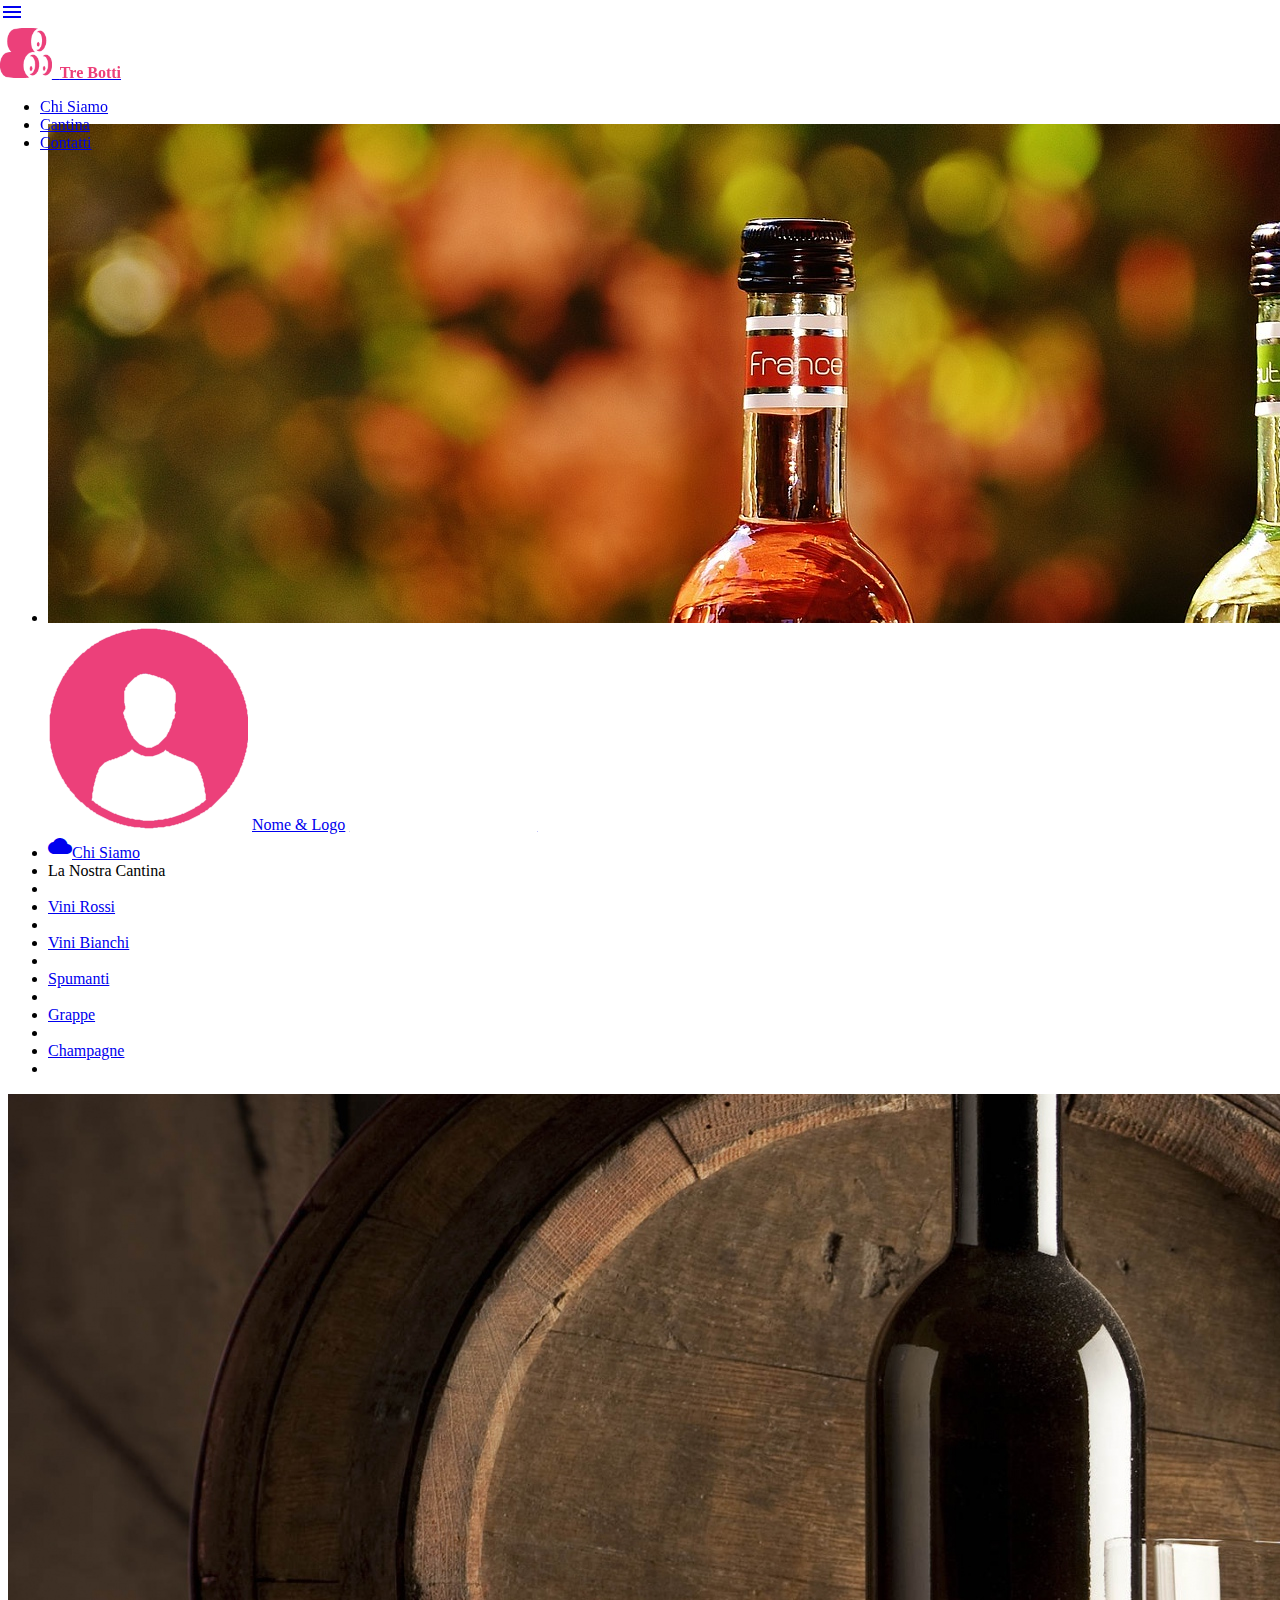
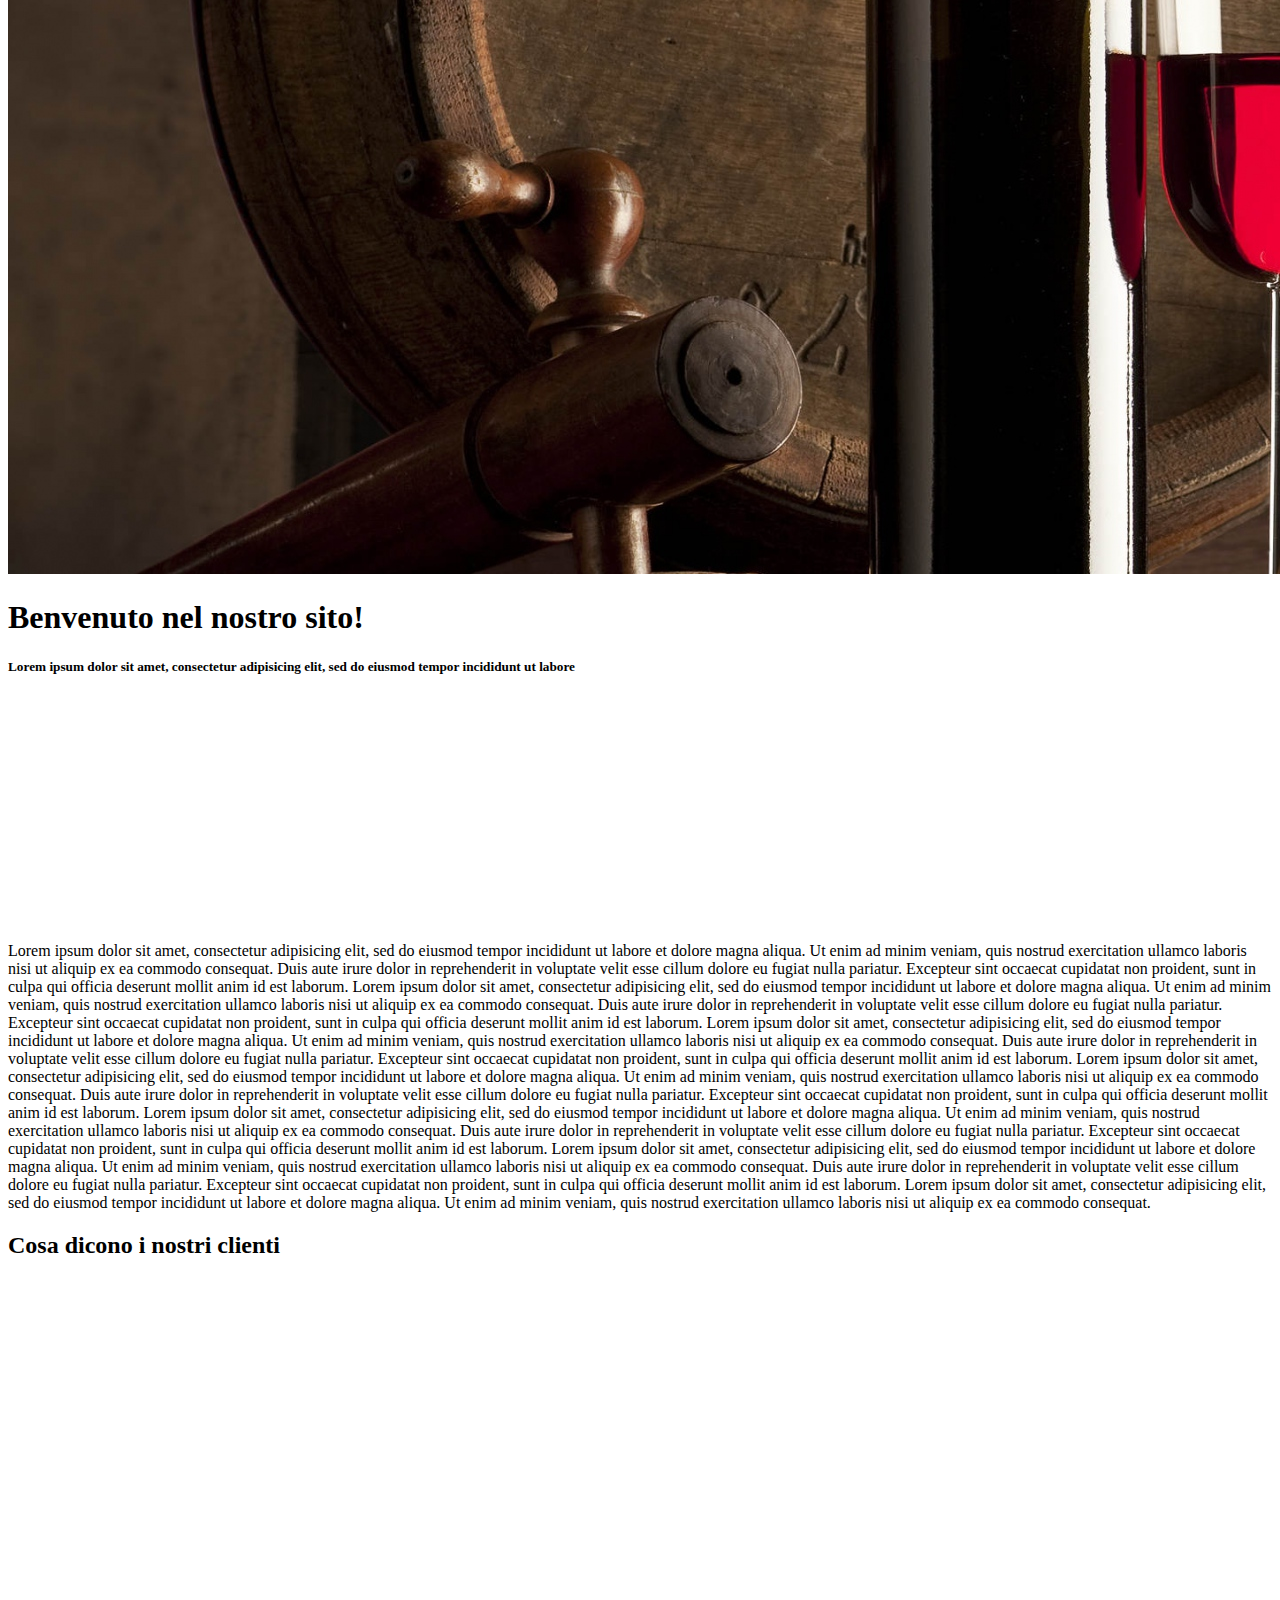
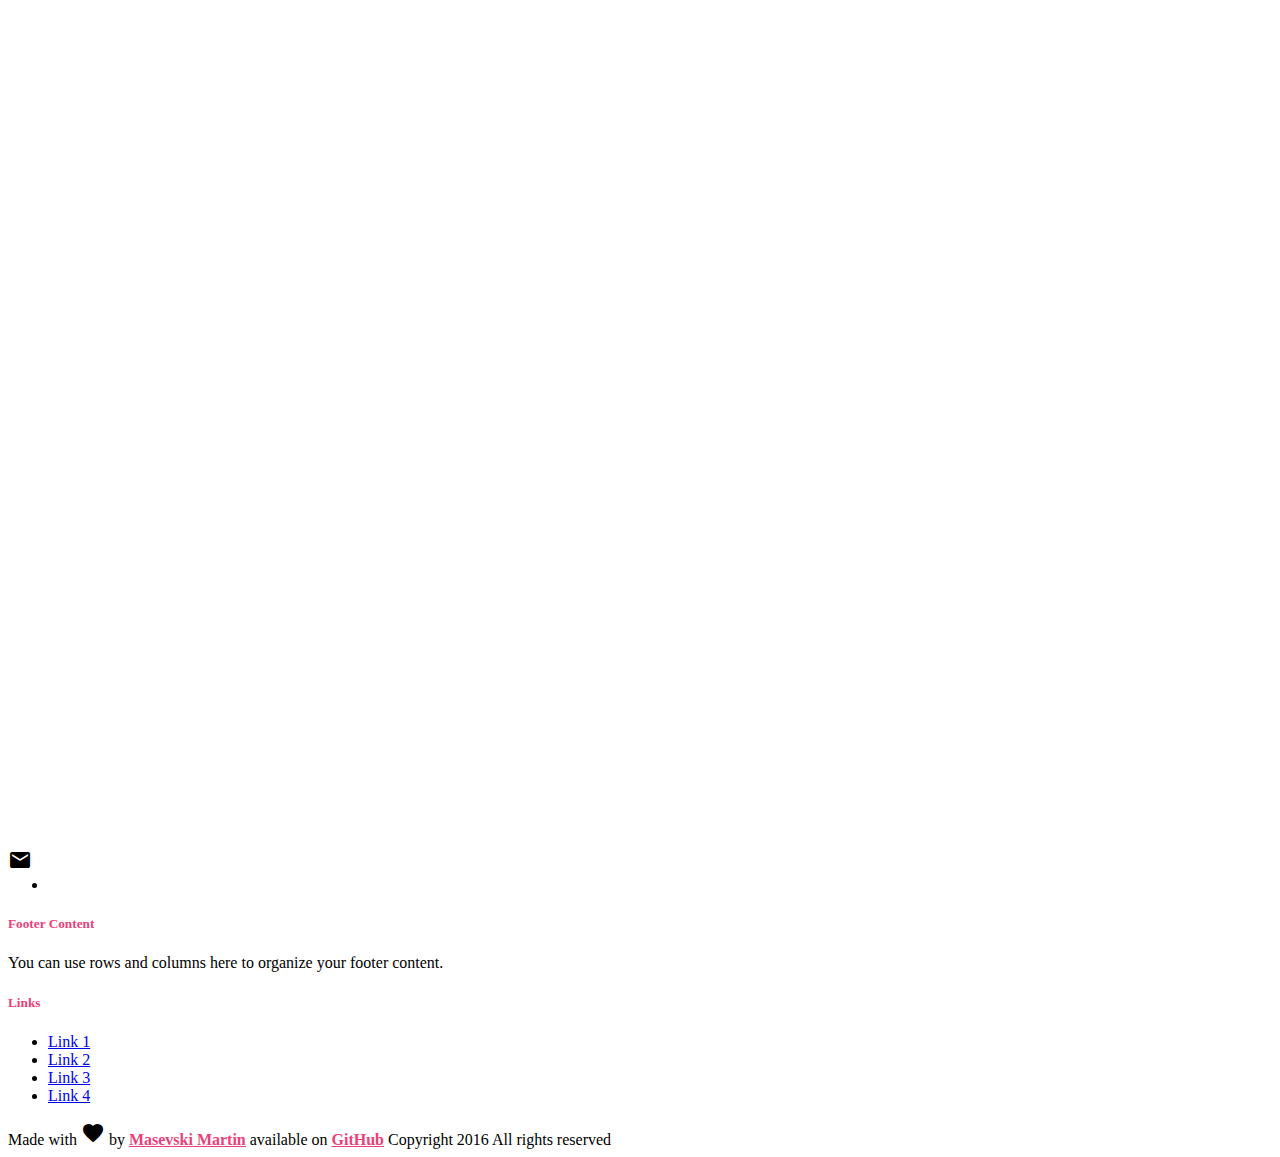
==== commit 8942b75e: "Back to Brackets ^_^" ====
--- a/index.html
+++ b/index.html
@@ -43,12 +43,12 @@
             <div class="nav-wrapper container">
                 <a href="#" data-activates="slide-out" class="button-collapse"><i class="material-icons pink-text text-lighten-1">menu</i></a>
 
-                <a href="#" class="brand-logo">
+                <a href="index.html" class="brand-logo">
                     <div class="valign-wrapper animated tada"><img class="Mylogo" src="images/logo.png" alt="" /> &nbsp;<span id="Mypink">Tre Botti</span></div>
                 </a>
 
                 <ul id="nav-mobile" class="right hide-on-med-and-down">
-                    <li><a href="#">Chi Siamo</a></li>
+                    <li><a href="noi.html">Chi Siamo</a></li>
                     <li><a href="#">Cantina</a></li>
                     <li><a href="#">Contatti</a></li>
                 </ul>
@@ -65,7 +65,7 @@
                     <a href="#!email"><span class="white-text email">martin.masevski@gmail.com</span></a>
                 </div>
             </li>
-            <li><a href="#!"><i class="material-icons">cloud</i>Chi Siamo</a></li>
+            <li><a href="noi.html"><i class="material-icons">cloud</i>Chi Siamo</a></li>
             <li><a>La Nostra Cantina</a></li>
             <li>
                 <div class="divider"></div>
@@ -144,28 +144,6 @@
             officia deserunt mollit anim id est laborum. Lorem ipsum dolor sit amet, consectetur adipisicing elit, sed do eiusmod tempor incididunt ut labore et dolore magna aliqua. Ut enim ad minim veniam, quis nostrud exercitation ullamco laboris nisi
             ut aliquip ex ea commodo consequat. Duis aute irure dolor in reprehenderit in voluptate velit esse cillum dolore eu fugiat nulla pariatur. Excepteur sint occaecat cupidatat non proident, sunt in culpa qui officia deserunt mollit anim id est
             laborum. Lorem ipsum dolor sit amet, consectetur adipisicing elit, sed do eiusmod tempor incididunt ut labore et dolore magna aliqua. Ut enim ad minim veniam, quis nostrud exercitation ullamco laboris nisi ut aliquip ex ea commodo consequat.
-            Duis aute irure dolor in reprehenderit in voluptate velit esse cillum dolore eu fugiat nulla pariatur. Excepteur sint occaecat cupidatat non proident, sunt in culpa qui officia deserunt mollit anim id est laborum. Lorem ipsum dolor sit amet,
-            consectetur adipisicing elit, sed do eiusmod tempor incididunt ut labore et dolore magna aliqua. Ut enim ad minim veniam, quis nostrud exercitation ullamco laboris nisi ut aliquip ex ea commodo consequat. Duis aute irure dolor in reprehenderit
-            in voluptate velit esse cillum dolore eu fugiat nulla pariatur. Excepteur sint occaecat cupidatat non proident, sunt in culpa qui officia deserunt mollit anim id est laborum. Lorem ipsum dolor sit amet, consectetur adipisicing elit, sed do
-            eiusmod tempor incididunt ut labore et dolore magna aliqua. Ut enim ad minim veniam, quis nostrud exercitation ullamco laboris nisi ut aliquip ex ea commodo consequat. Duis aute irure dolor in reprehenderit in voluptate velit esse cillum dolore
-            eu fugiat nulla pariatur. Excepteur sint occaecat cupidatat non proident, sunt in culpa qui officia deserunt mollit anim id est laborum. Lorem ipsum dolor sit amet, consectetur adipisicing elit, sed do eiusmod tempor incididunt ut labore et
-            dolore magna aliqua. Ut enim ad minim veniam, quis nostrud exercitation ullamco laboris nisi ut aliquip ex ea commodo consequat. Duis aute irure dolor in reprehenderit in voluptate velit esse cillum dolore eu fugiat nulla pariatur. Excepteur
-            sint occaecat cupidatat non proident, sunt in culpa qui officia deserunt mollit anim id est laborum. Lorem ipsum dolor sit amet, consectetur adipisicing elit, sed do eiusmod tempor incididunt ut labore et dolore magna aliqua. Ut enim ad minim
-            veniam, quis nostrud exercitation ullamco laboris nisi ut aliquip ex ea commodo consequat. Duis aute irure dolor in reprehenderit in voluptate velit esse cillum dolore eu fugiat nulla pariatur. Excepteur sint occaecat cupidatat non proident,
-            sunt in culpa qui officia deserunt mollit anim id est laborum. Lorem ipsum dolor sit amet, consectetur adipisicing elit, sed do eiusmod tempor incididunt ut labore et dolore magna aliqua. Ut enim ad minim veniam, quis nostrud exercitation
-            ullamco laboris nisi ut aliquip ex ea commodo consequat. Duis aute irure dolor in reprehenderit in voluptate velit esse cillum dolore eu fugiat nulla pariatur. Excepteur sint occaecat cupidatat non proident, sunt in culpa qui officia deserunt
-            mollit anim id est laborum. Lorem ipsum dolor sit amet, consectetur adipisicing elit, sed do eiusmod tempor incididunt ut labore et dolore magna aliqua. Ut enim ad minim veniam, quis nostrud exercitation ullamco laboris nisi ut aliquip ex
-            ea commodo consequat. Duis aute irure dolor in reprehenderit in voluptate velit esse cillum dolore eu fugiat nulla pariatur. Excepteur sint occaecat cupidatat non proident, sunt in culpa qui officia deserunt mollit anim id est laborum. Lorem
-            ipsum dolor sit amet, consectetur adipisicing elit, sed do eiusmod tempor incididunt ut labore et dolore magna aliqua. Ut enim ad minim veniam, quis nostrud exercitation ullamco laboris nisi ut aliquip ex ea commodo consequat. Duis aute irure
-            dolor in reprehenderit in voluptate velit esse cillum dolore eu fugiat nulla pariatur. Excepteur sint occaecat cupidatat non proident, sunt in culpa qui officia deserunt mollit anim id est laborum. Lorem ipsum dolor sit amet, consectetur adipisicing
-            elit, sed do eiusmod tempor incididunt ut labore et dolore magna aliqua. Ut enim ad minim veniam, quis nostrud exercitation ullamco laboris nisi ut aliquip ex ea commodo consequat. Duis aute irure dolor in reprehenderit in voluptate velit
-            esse cillum dolore eu fugiat nulla pariatur. Excepteur sint occaecat cupidatat non proident, sunt in culpa qui officia deserunt mollit anim id est laborum. Lorem ipsum dolor sit amet, consectetur adipisicing elit, sed do eiusmod tempor incididunt
-            ut labore et dolore magna aliqua. Ut enim ad minim veniam, quis nostrud exercitation ullamco laboris nisi ut aliquip ex ea commodo consequat. Duis aute irure dolor in reprehenderit in voluptate velit esse cillum dolore eu fugiat nulla pariatur.
-            Excepteur sint occaecat cupidatat non proident, sunt in culpa qui officia deserunt mollit anim id est laborum. Lorem ipsum dolor sit amet, consectetur adipisicing elit, sed do eiusmod tempor incididunt ut labore et dolore magna aliqua. Ut
-            enim ad minim veniam, quis nostrud exercitation ullamco laboris nisi ut aliquip ex ea commodo consequat. Duis aute irure dolor in reprehenderit in voluptate velit esse cillum dolore eu fugiat nulla pariatur. Excepteur sint occaecat cupidatat
-            non proident, sunt in culpa qui officia deserunt mollit anim id est laborum. Lorem ipsum dolor sit amet, consectetur adipisicing elit, sed do eiusmod tempor incididunt ut labore et dolore magna aliqua. Ut enim ad minim veniam, quis nostrud
-            exercitation ullamco laboris nisi ut aliquip ex ea commodo consequat. Duis aute irure dolor in reprehenderit in voluptate velit esse cillum dolore eu fugiat nulla pariatur. Excepteur sint occaecat cupidatat non proident, sunt in culpa qui
-            officia deserunt mollit anim id est laborum.
 
         </div>
 
@@ -297,4 +275,4 @@
 
 </body>
 
-</html>
+</html>--- a/css/custom.css
+++ b/css/custom.css
@@ -4,12 +4,12 @@
 }
 
 .email {
-  text-decoration: underline;
-  color: #fff;
+    text-decoration: underline;
+    color: #fff;
 }
 
 .card-panel {
-  background-color: #fff;
+    background-color: #fff;
 }
 
 .nav-fixed {
@@ -22,7 +22,7 @@
 }
 
 .no-margin-top {
-  margin-top: 0px !important;
+    margin-top: 0px !important;
 }
 
 @media only screen and (min-width: 601px) and (max-width: 1000px) {
@@ -49,28 +49,27 @@
 }
 
 .Mylogo {
-  max-width:100%;
-  max-height:50px;
+    max-width: 100%;
+    max-height: 50px;
 }
 
 #Mypink {
-  color: #ec407a;
-  font-weight: bold;
+    color: #ec407a;
+    font-weight: bold;
 }
 
-  .Myfade {
-
+.Myfade {
     -webkit-animation-delay: 3s;
     -moz-animation-delay: 3s;
     -ms-animation-delay: 3s;
-  }
+}
 
 @-webkit-keyframes compari {
     0% {
         opacity: 0;
     }
     80% {
-      opacity: 0;
+        opacity: 0;
     }
     100% {
         opacity: 1;
@@ -82,7 +81,7 @@
         opacity: 0;
     }
     80% {
-      opacity: 0;
+        opacity: 0;
     }
     100% {
         opacity: 1;
@@ -94,7 +93,7 @@
         opacity: 0;
     }
     80% {
-      opacity: 0;
+        opacity: 0;
     }
     100% {
         opacity: 1;
@@ -106,7 +105,7 @@
         opacity: 0;
     }
     80% {
-      opacity: 0;
+        opacity: 0;
     }
     100% {
         opacity: 1;
@@ -138,5 +137,5 @@
 }
 
 #Mystars {
-  -webkit-animation-duration: 8s;
-}
+    -webkit-animation-duration: 8s;
+}